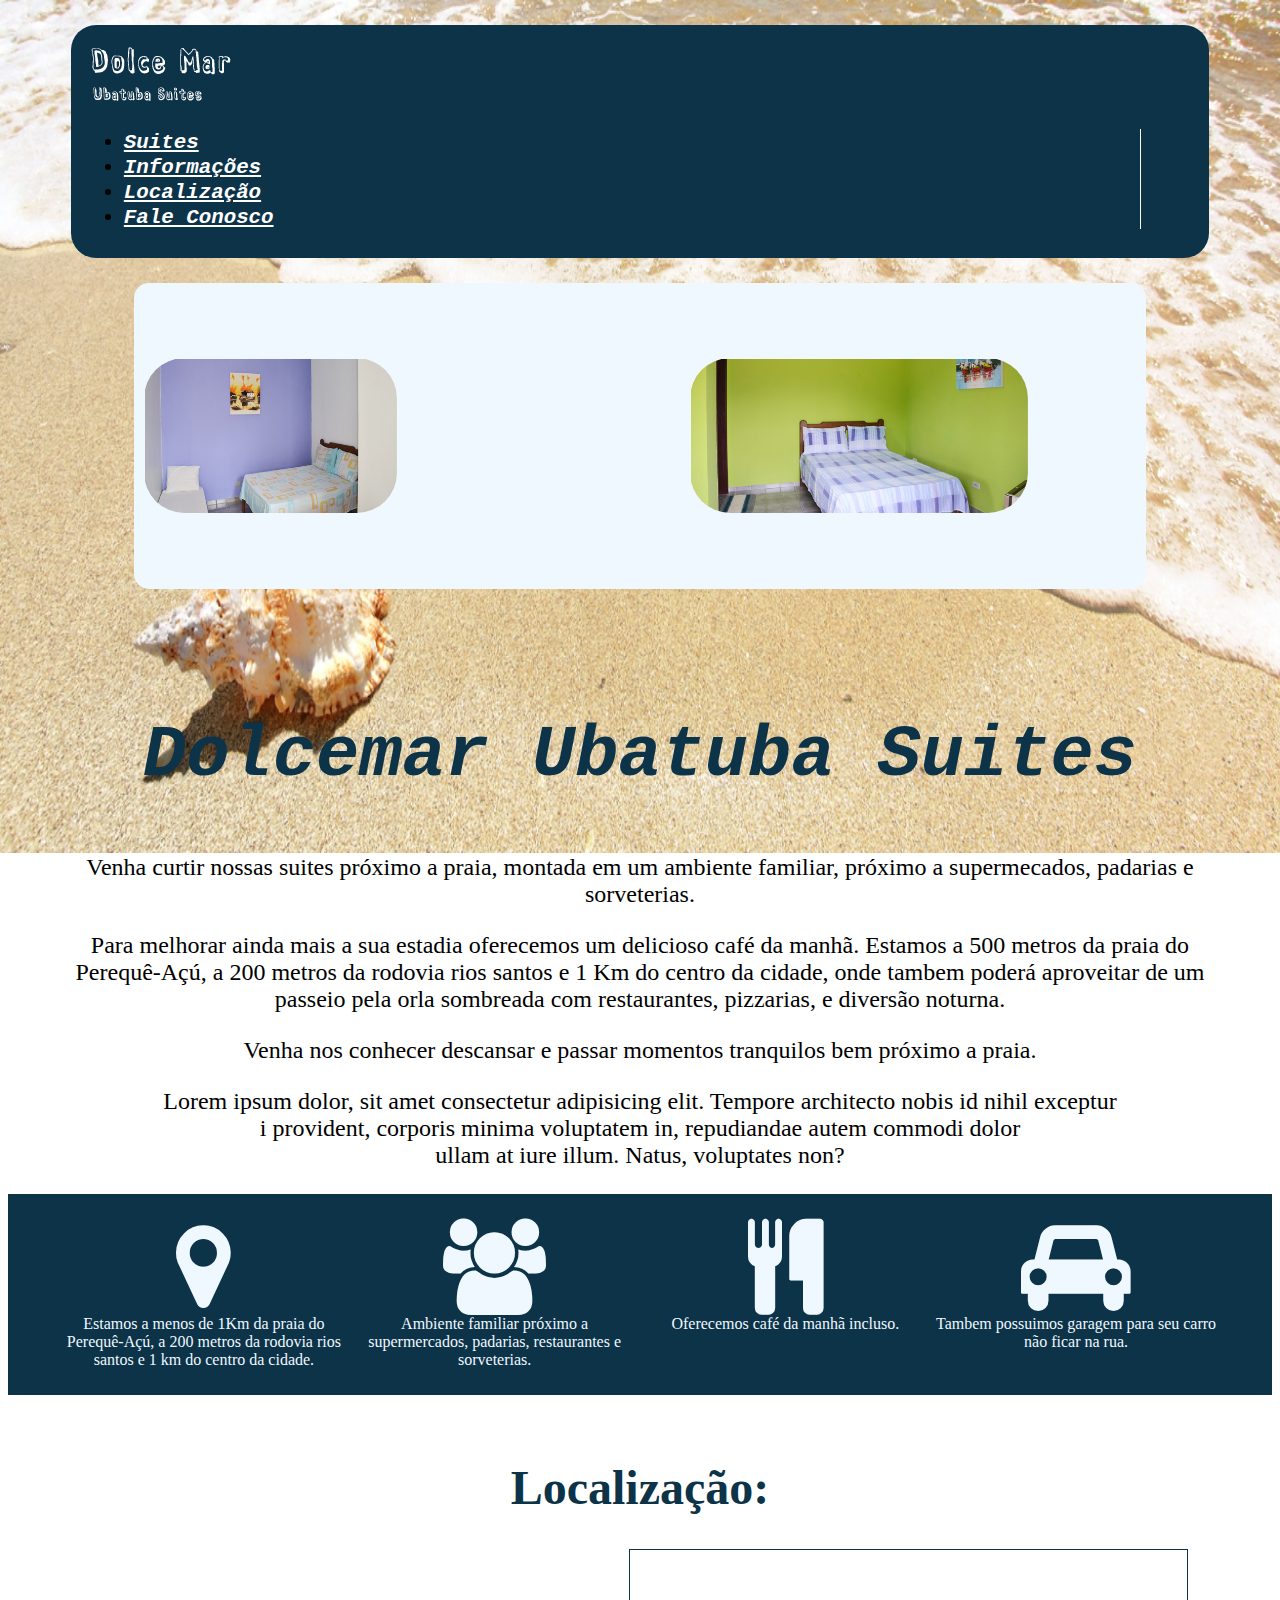
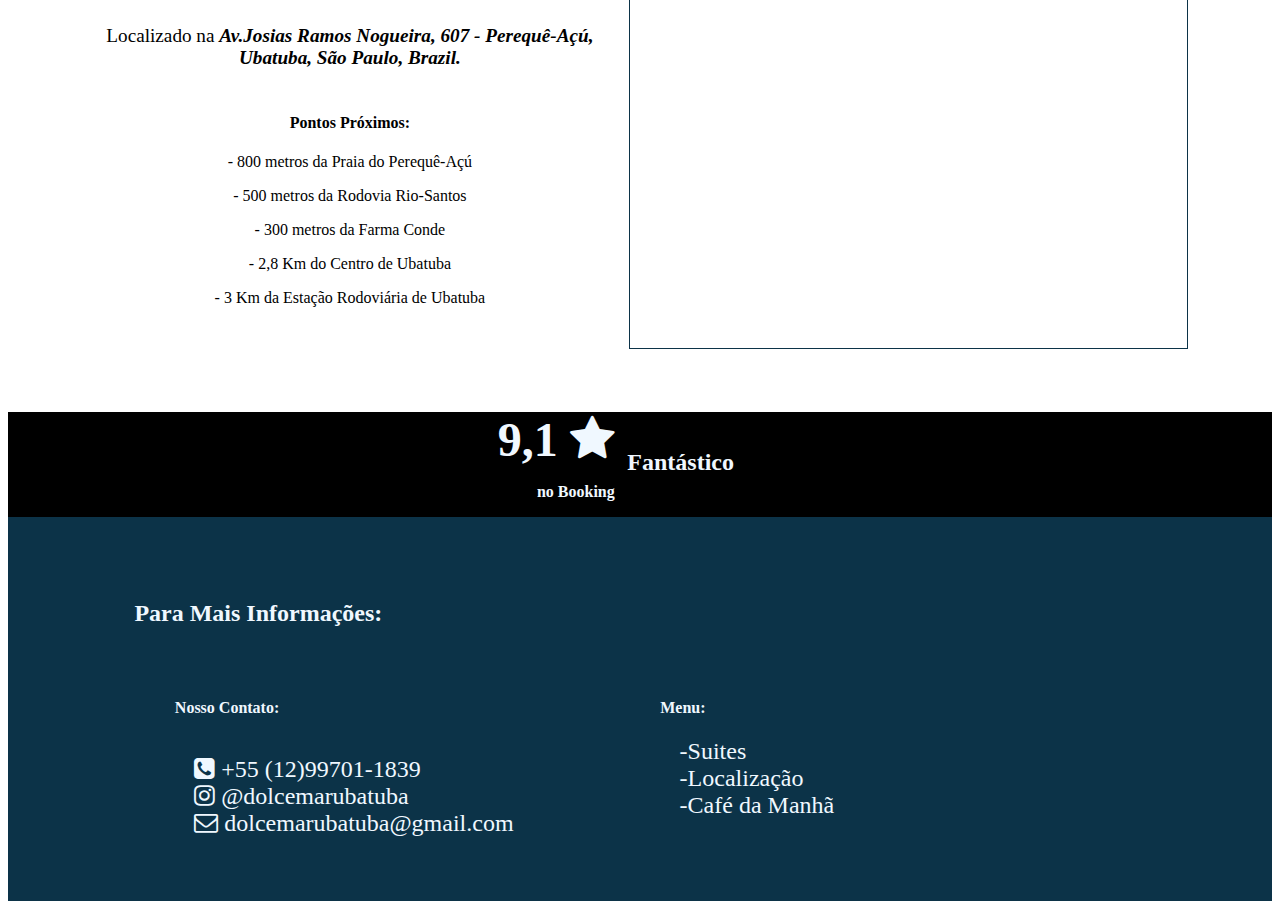
==== index.html @ cad4a5b4 "dowload any imgs" ====
<!DOCTYPE html>
<html lang="en">
<head>
    <meta charset="UTF-8">
    <meta name="viewport" content="width=device-width, initial-scale=1.0">
    <link href="https://cdn.jsdelivr.net/npm/bootstrap@5.3.0-alpha1/dist/css/bootstrap.min.css" rel="stylesheet" integrity="sha384-GLhlTQ8iRABdZLl6O3oVMWSktQOp6b7In1Zl3/Jr59b6EGGoI1aFkw7cmDA6j6gD" crossorigin="anonymous">
    <link rel="stylesheet" href="https://cdnjs.cloudflare.com/ajax/libs/font-awesome/4.7.0/css/font-awesome.min.css">
    <link rel="stylesheet" href="style.css">
    <title>Dolcemar Ubatuba</title>
</head>
<body class="body">
    
    <header class="header">
        <nav class="navbar justify-content-between">
            <img src="imgs/logo.png" alt="" >
            <ul class="nav nav-pills">
                <li class="nav-item">
                    <a class="nav-link" href="">Suites </a>
                </li>
                <li class="nav-item">
                    <a class="nav-link" href="#infos">Informações</a>
                </li>
                <li class="nav-item">
                    <a class="nav-link" href="#localizacao">Localização</a>
                </li>
                <li class="nav-item">
                    <a class="nav-link" href="#footer">Fale Conosco</a>
                </li>
            </ul>
        </nav>
    </header>

    <section class="principal flex">
        <img class="principal-imgs" src="https://cf.bstatic.com/xdata/images/hotel/max1024x768/238177666.jpg?k=652d21a9d5c9393c999f9079c9b60a94dc968b35e602f15b6e6ff3ab487c658f&o=&hp=1" alt="" width="16.666%">
        <img class="principal-imgs" src="https://imgmd.net/images/v1/guia/1684164/ubatuba-230-c.jpg" alt="" width="58.33%">
        <img class="principal-imgs" src="imgs/suite.jpg" alt="" width="25%">
        <img class="principal-imgs" src="https://turistaprofissional.com/wp-content/uploads/2022/05/onde-fica-ubatuba-sp.jpg" alt="" width="25%">
        <img class="principal-imgs" src="imgs/suite2.jpg" alt="" width="33.33%">
        <img class="principal-imgs" src="https://www.expedia.com.br/stories/wp-content/uploads/2021/11/Ubatuba-1.jpg" alt="" width="25%">
        <img class="principal-imgs" src="https://vamosfugir.net.br/wp-content/uploads/2015/12/Ubatuba-destacada.webp" alt="" width="16.66%">
        <div></div>
    </section>

    <section class="apresentation-section" id="infos">
        <h2>Dolcemar Ubatuba Suites</h2>
        <p>Venha curtir nossas suites próximo a praia, montada em um ambiente familiar, próximo a supermecados, padarias e sorveterias. </p>
        <p>Para melhorar ainda mais a sua estadia oferecemos um delicioso café da manhã. Estamos a 500 metros da praia do Perequê-Açú, a 200 metros da rodovia rios santos e 1 Km do centro da cidade, onde tambem poderá aproveitar de um passeio pela orla sombreada com restaurantes, pizzarias, e diversão noturna.</p>
        <p>Venha nos conhecer descansar e passar momentos tranquilos bem próximo a praia.</p>
        <p>Lorem ipsum dolor, sit amet consectetur adipisicing elit. Tempore architecto nobis id nihil exceptur <br> i provident, corporis minima voluptatem in, repudiandae autem commodi dolor <br> ullam at iure illum. Natus, voluptates non?</p>
    </section>
    
    <section class="icons-section flex">
        <div class="colum"><i class="fa fa-map-marker icon "></i><br> Estamos a menos de 1Km da praia do Perequê-Açú, a 200 metros da rodovia rios santos e 1 km do centro da cidade.</div>
        <div class="colum"><i class="fa fa-users icon"></i><br> Ambiente familiar próximo a supermercados, padarias, restaurantes e sorveterias.</div>
        <div class="colum"><i class="fa fa-cutlery icon"></i><br> Oferecemos café da manhã incluso.</div>
        <div class="colum"><i class="fa fa-car icon"></i><br> Tambem possuimos garagem para seu carro não ficar na rua.</div> 
        <div id="localizacao"></div>
    </section>
    <section class="location-section flex" >
        <h2>Localização:</h2>
        <div class="colum">
            <p class="address">Localizado na <b> Av.Josias Ramos Nogueira, 607 - Perequê-Açú, Ubatuba, São Paulo, Brazil. </b></p>
            <h4>Pontos Próximos:</h4>
            <p>- 800 metros da Praia do Perequê-Açú</p>
            <p>- 500 metros da Rodovia Rio-Santos</p>
            <p>- 300 metros da Farma Conde</p>
            <p>- 2,8 Km do Centro de Ubatuba</p>
            <p>- 3 Km da Estação Rodoviária de Ubatuba</p>
        </div>
        <div class="colum map-responsive">
            <iframe src="https://www.google.com/maps/embed?pb=!1m18!1m12!1m3!1d3661.3463370264835!2d-45.06553212378123!3d-23.411853078902883!2m3!1f0!2f0!3f0!3m2!1i1024!2i768!4f13.1!3m3!1m2!1s0x94cd520ed904cc39%3A0x7c5822509ec117f5!2sDolce%20Mar%20Ubatuba%20Suites!5e0!3m2!1spt-BR!2sbr!4v1694648948932!5m2!1spt-BR!2sbr" width="600" height="450" style="border:0;" allowfullscreen="" loading="lazy" referrerpolicy="no-referrer-when-downgrade"></iframe>
        </div>
    </section>

    <section class="avaliation-section">
        <div class="flex">
            <div class="colum text-end aval">
                <p class="note"> 9,1 <i class="fa fa-star"></i></p>
                <p>no Booking</p>
            </div>
            <p class="colum note-text"> Fantástico</p>
            
        </div>   
    </section>

    <footer class="footer-section flex" id="footer">
        <h2 class="colum">Para Mais Informações:</h2>
        <div class="footer-contacts colum">
            <h4>Nosso Contato:</h4> <br>
            <a href=""><i class="fa fa-phone-square footer-icon"> +55 (12)99701-1839</i></a> <br>
            <a href=""><i class="fa fa-instagram footer-icon"> @dolcemarubatuba</i></a><br>
            <a href=""><i class="fa fa-envelope-o footer-icon"> dolcemarubatuba@gmail.com</i></a>
        </div>
        <div class="footer-menu colum">
            <h4>Menu:</h4>
            <a href="">-Suites</a><br>
            <a href="#localizacao">-Localização</a><br>
            <a href="#cafe">-Café da Manhã</a><br>
        </div>
    </footer>
    <script src="script.js"></script>
</body>
</html>
---- style.css ----
:root {
    --primary: #0C3348;
    --second: aliceblue;
}

.body{
    background-image: url("imgs/Background02.jpg");
    background-repeat: no-repeat;
    background-size: 100% 34%;

}
.flex{
    display: flex;
    flex-wrap: wrap;
    margin-top: calc(-1 * var(--bs-gutter-y));
    margin-right: calc(-.5 * var(--bs-gutter-x));
    margin-left: calc(-.5 * var(--bs-gutter-x));
    
}
.colum{
    flex: 0 0 auto;
}
/* HEADER */
.header{
    margin: 2% 5%;
    padding: 1% 1%;
    background-color: var(--primary);
    border-radius: 25px;
}
.nav{
    margin-right: 5%;
}
.nav-item{
    font-size: 130%;
    border-right: 1px solid white;
}
.nav-link{
    color: white;
    font-weight: 600;
    font-family:'Courier New', Courier, monospace;
    font-style: italic;
}
/* PRINCIPAL */
.principal{
    width: 80%;
    margin: 2% 0% 10% 10%;
    text-align: center;
    background-color: var(--second);
    border-radius: 15px;
}
.principal-imgs{
    margin: 1.5% 0%;
    border-radius: 50px;
    padding: 1%;
}
/* APRESENTATION */
.apresentation-section{
    text-align: center;
    width: 90%;
    margin-left: 5%;
    font-size: 150%;
}
.apresentation-section h2{
    font-size: 300%;
    color: var(--primary);
    margin-bottom: 5%;
    font-family:'Courier New', Courier, monospace;
    font-style: italic;
}
/* iCONS */
.icons-section{
    background-color: var(--primary);
    padding: 2% 4%;
    margin: 2% 0%;
    color: var(--second);
    text-align: center;
}
.icons-section div{
    width: 25%;
}
.icon{
    font-size: 600%;
}
/* LOCATION */
.location-section{
    width: 90%;
    margin: 0% 0% 5% 5%;
    text-align: center;
}
.location-section h2{ 
    width: 100%;
    color: var(--primary);
    margin-bottom: 3%;
    font-size: 300%;
}
.location-section div{
    padding-top: 5%;
    width: 49%;
}
.address{
    font-size: 120%;
    margin-bottom: 8%;
}
.address b{
    font-family:'Times New Roman', Times, serif;
    font-style: italic;
}
.map-responsive{
    overflow:hidden;
    padding-bottom:30%;
    position:relative;
    height:0;
    border: 1px solid var(--primary);
}
.map-responsive iframe{
    left:0;
    top:0;
    height:100%;
    width:100%;
    position:absolute;
}
/* AVAILABLE */
.avaliation-section{
    background-color: black;
    color: var(--second);
    font-weight: 600;
    width: 100%;
}
.aval{
    width: 48%;
    text-align: end;
}
.note{
    font-size: 300%;
    font-weight: 800;
    padding: 0%;
    margin: 0%;
}
.note-text{
    width: 50%;
    padding: 1% 1%;
    font-size: 150%;
}
/* FOOTER */
.footer-section{
    background-color: var(--primary);
    padding: 5% 10%;
    color: var(--second);
}
.footer-section h2{
    margin-bottom: 5%;
    width: 100%;
}
.footer-contacts{
    padding-left: 4%;
    width: 48%;
}
.footer-contacts a{
    text-decoration: none;
    color: var(--second);
    font-size: 150%;
    margin-bottom: 1%;
    padding-left: 4%;
}
.footer-menu{
    width: 48%;
}
.footer-menu a{
    text-decoration: none;
    color: var(--second);
    font-size: 150%;
    padding-left: 4%;
}
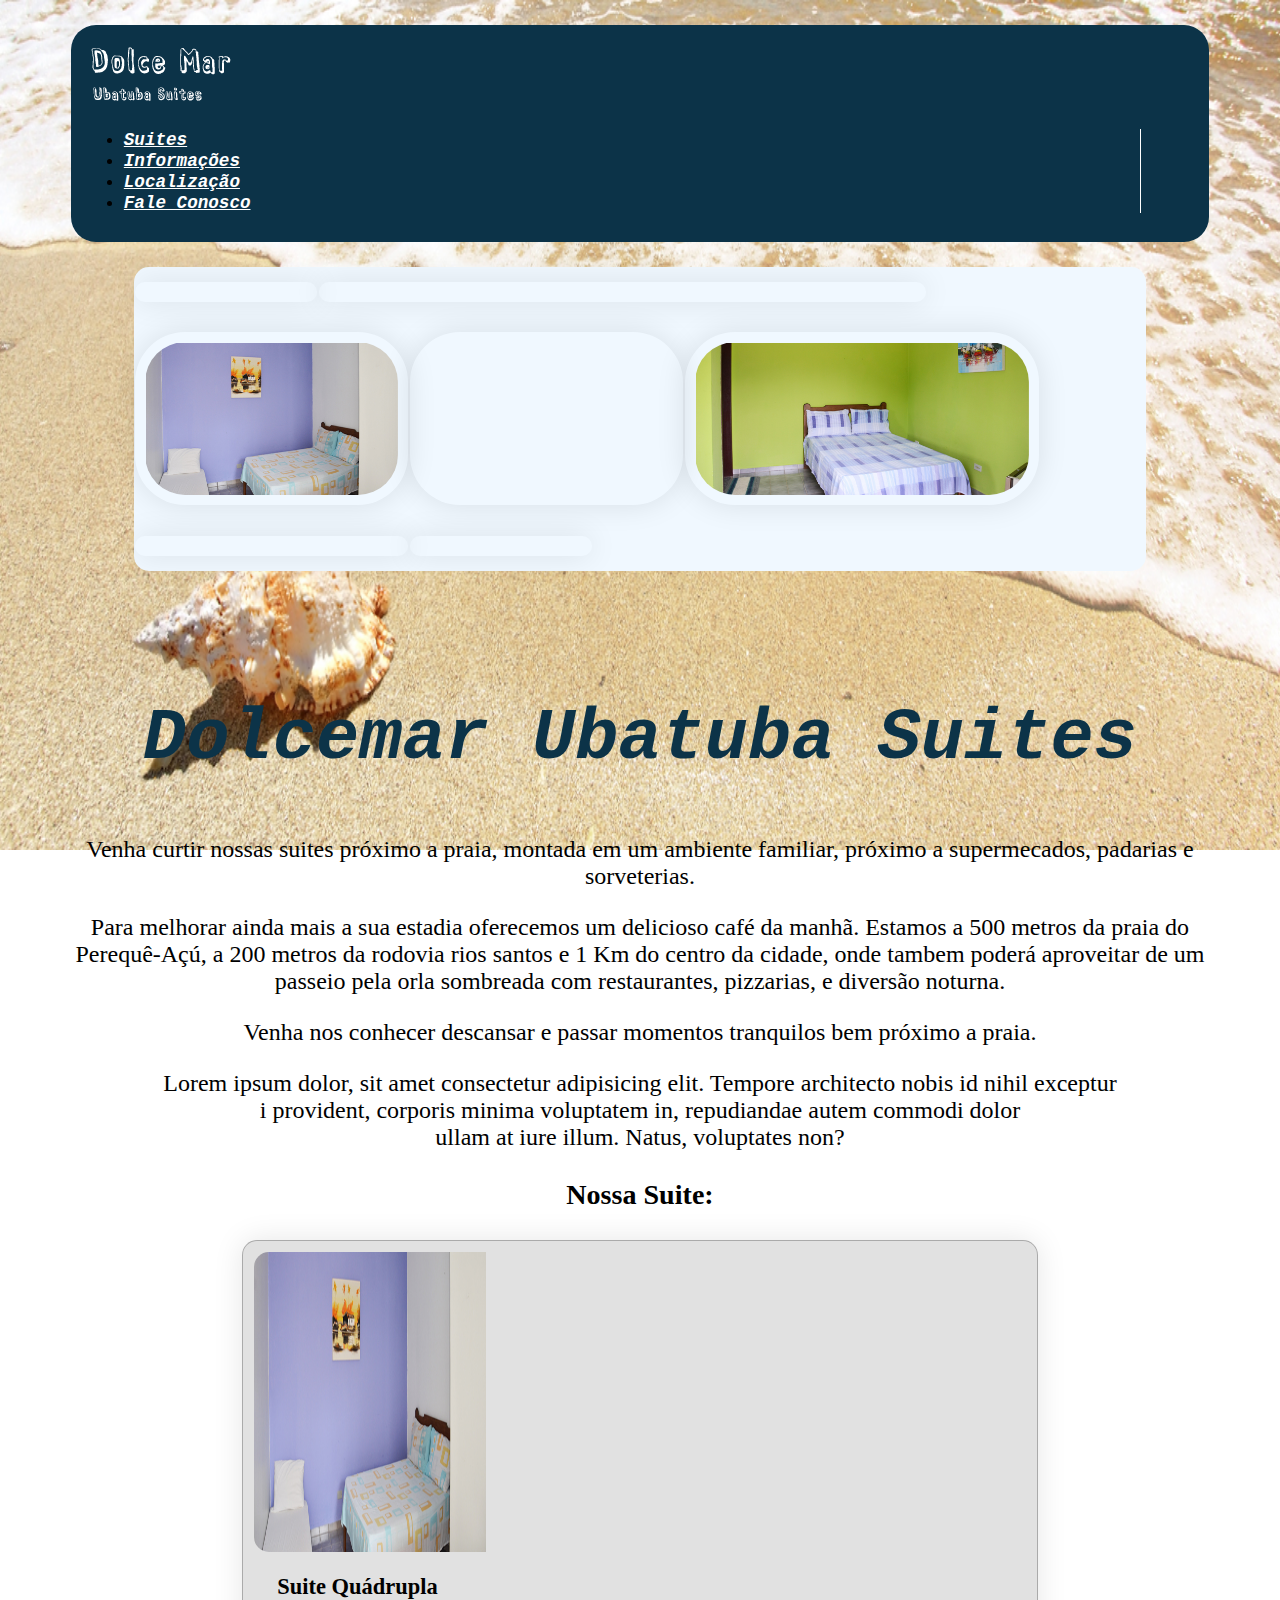
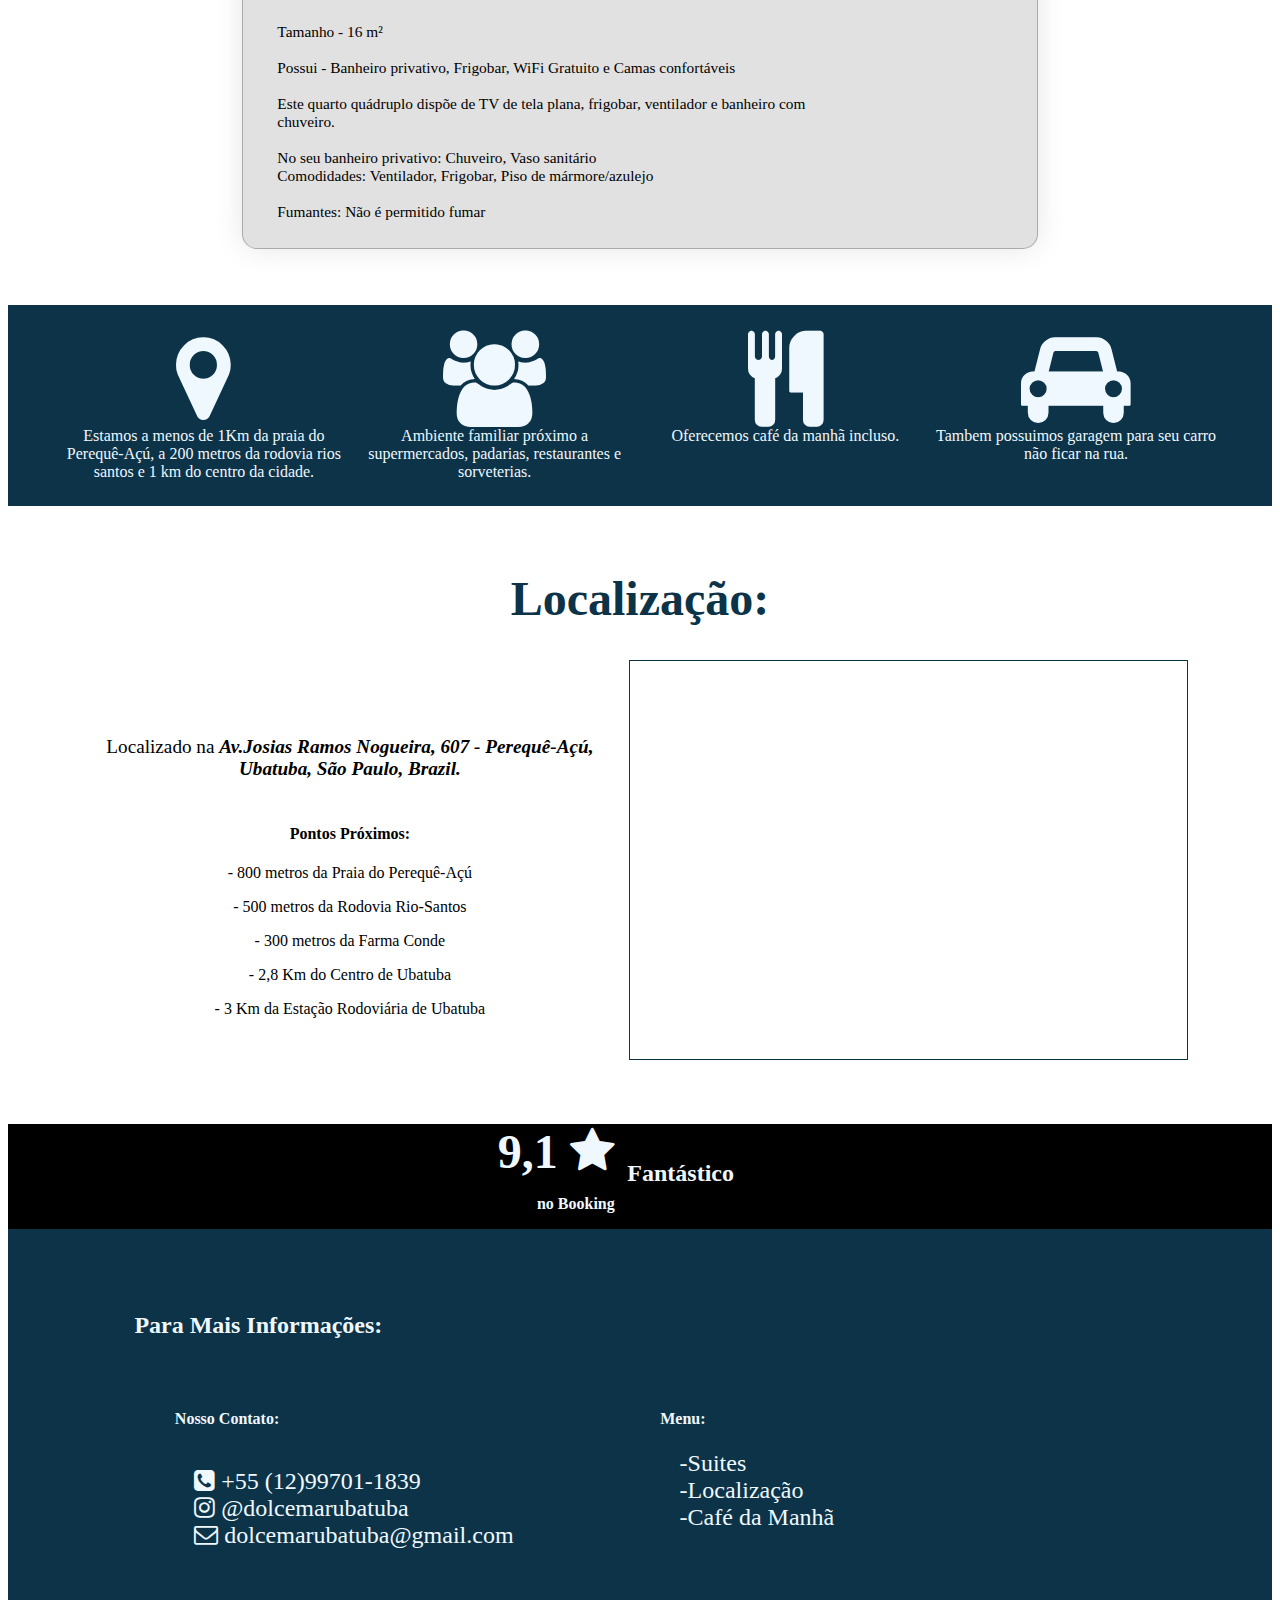
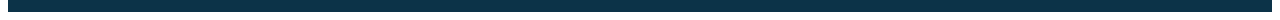
==== commit 2ac6e8ef: "add suit in apresentation section" ====
--- a/index.html
+++ b/index.html
@@ -31,13 +31,13 @@
     </header>
 
     <section class="principal flex">
-        <img class="principal-imgs" src="https://cf.bstatic.com/xdata/images/hotel/max1024x768/238177666.jpg?k=652d21a9d5c9393c999f9079c9b60a94dc968b35e602f15b6e6ff3ab487c658f&o=&hp=1" alt="" width="16.666%">
-        <img class="principal-imgs" src="https://imgmd.net/images/v1/guia/1684164/ubatuba-230-c.jpg" alt="" width="58.33%">
+        <img class="principal-imgs" src="https://cf.bstatic.com/xdata/images/hotel/max1024x768/238177666.jpg?k=652d21a9d5c9393c999f9079c9b60a94dc968b35e602f15b6e6ff3ab487c658f&o=&hp=1" alt="" width="16%">
+        <img class="principal-imgs" src="https://imgmd.net/images/v1/guia/1684164/ubatuba-230-c.jpg" alt="" width="58%">
         <img class="principal-imgs" src="imgs/suite.jpg" alt="" width="25%">
         <img class="principal-imgs" src="https://turistaprofissional.com/wp-content/uploads/2022/05/onde-fica-ubatuba-sp.jpg" alt="" width="25%">
-        <img class="principal-imgs" src="imgs/suite2.jpg" alt="" width="33.33%">
+        <img class="principal-imgs" src="imgs/suite2.jpg" alt="" width="33%">
         <img class="principal-imgs" src="https://www.expedia.com.br/stories/wp-content/uploads/2021/11/Ubatuba-1.jpg" alt="" width="25%">
-        <img class="principal-imgs" src="https://vamosfugir.net.br/wp-content/uploads/2015/12/Ubatuba-destacada.webp" alt="" width="16.66%">
+        <img class="principal-imgs" src="https://vamosfugir.net.br/wp-content/uploads/2015/12/Ubatuba-destacada.webp" alt="" width="16%">
         <div></div>
     </section>
 
@@ -47,8 +47,23 @@
         <p>Para melhorar ainda mais a sua estadia oferecemos um delicioso café da manhã. Estamos a 500 metros da praia do Perequê-Açú, a 200 metros da rodovia rios santos e 1 Km do centro da cidade, onde tambem poderá aproveitar de um passeio pela orla sombreada com restaurantes, pizzarias, e diversão noturna.</p>
         <p>Venha nos conhecer descansar e passar momentos tranquilos bem próximo a praia.</p>
         <p>Lorem ipsum dolor, sit amet consectetur adipisicing elit. Tempore architecto nobis id nihil exceptur <br> i provident, corporis minima voluptatem in, repudiandae autem commodi dolor <br> ullam at iure illum. Natus, voluptates non?</p>
+        <h3>Nossa Suite:</h3>
+        <div class="suite flex">
+            <img src="imgs/suite.jpg" alt="">
+            <div>
+                <h3>Suite Quádrupla</h3>
+                <p class="description-suite">
+                    Tamanho - 16 m² <br><br>
+                    Possui - Banheiro privativo, Frigobar, WiFi Gratuito e Camas confortáveis <br><br>
+                    Este quarto quádruplo dispõe de TV de tela plana, frigobar, ventilador e banheiro com chuveiro. <br><br>
+                    No seu banheiro privativo: Chuveiro, Vaso sanitário <br>
+                    Comodidades: Ventilador, Frigobar, Piso de mármore/azulejo <br><br>
+                    Fumantes: Não é permitido fumar</p>
+                
+            </div>
+        </div>
     </section>
-    
+
     <section class="icons-section flex">
         <div class="colum"><i class="fa fa-map-marker icon "></i><br> Estamos a menos de 1Km da praia do Perequê-Açú, a 200 metros da rodovia rios santos e 1 km do centro da cidade.</div>
         <div class="colum"><i class="fa fa-users icon"></i><br> Ambiente familiar próximo a supermercados, padarias, restaurantes e sorveterias.</div>
--- a/style.css
+++ b/style.css
@@ -31,7 +31,7 @@
     margin-right: 5%;
 }
 .nav-item{
-    font-size: 130%;
+    font-size: 110%;
     border-right: 1px solid white;
 }
 .nav-link{
@@ -49,9 +49,10 @@
     border-radius: 15px;
 }
 .principal-imgs{
-    margin: 1.5% 0%;
+    margin: 1.5% 0.1%;
     border-radius: 50px;
     padding: 1%;
+    box-shadow: 0 0 30px 0 rgba(0, 0, 0, 0.1);
 }
 /* APRESENTATION */
 .apresentation-section{
@@ -66,6 +67,28 @@
     margin-bottom: 5%;
     font-family:'Courier New', Courier, monospace;
     font-style: italic;
+}
+.suite{
+    margin: 2% 15% 5% 15%;
+    padding: 1%;
+    background-color:rgba(128, 128, 128, 0.24);
+    border-radius: 15px;
+    box-shadow: 0 0 30px 0 rgba(0, 0, 0, 0.1);
+    border: 1px solid rgba(128, 128, 128, 0.568);
+}
+.suite img{
+    width: 30%;
+    height: 300px;
+    border-radius: 15px 0px 0px 15px;
+}
+.suite div{
+    text-align: start;
+    padding-left: 3%;
+    width: 70%;
+    font-size: 80%;
+}
+.description-suite{
+    font-size: 80%;
 }
 /* iCONS */
 .icons-section{
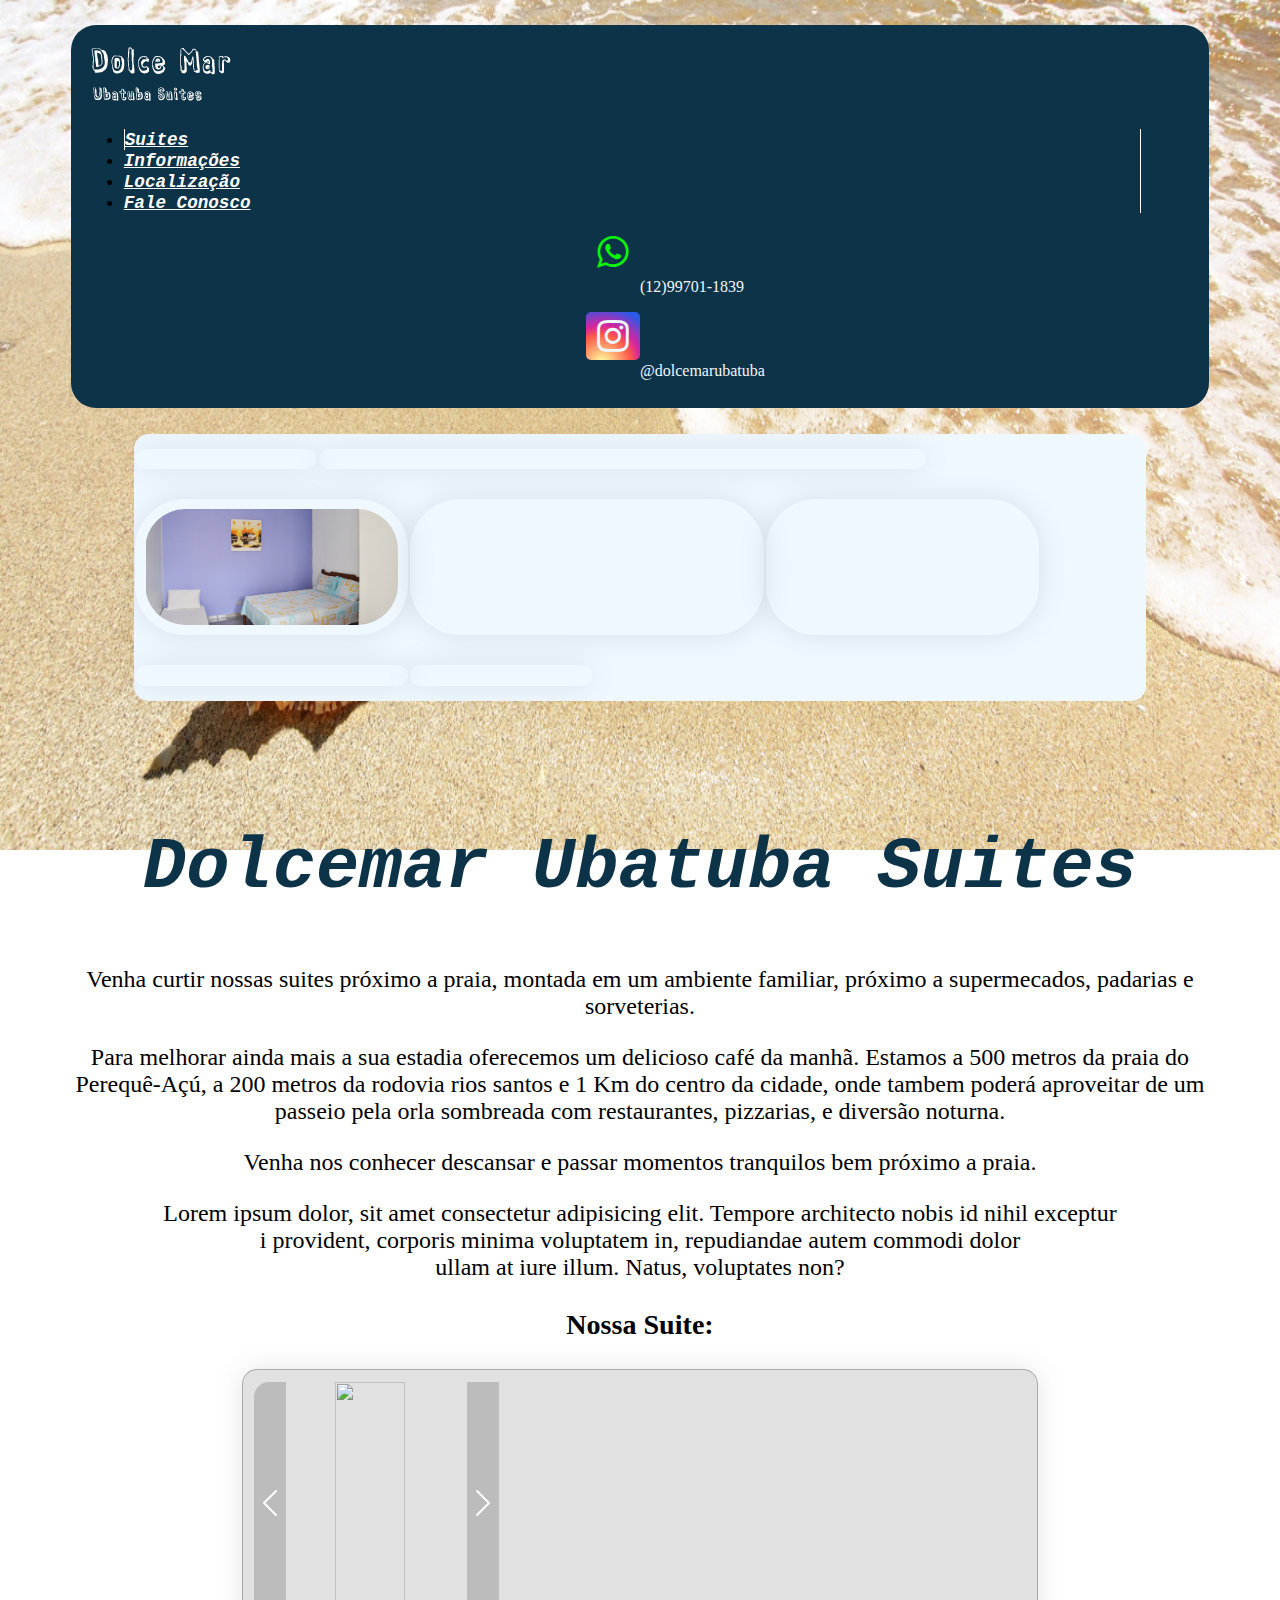
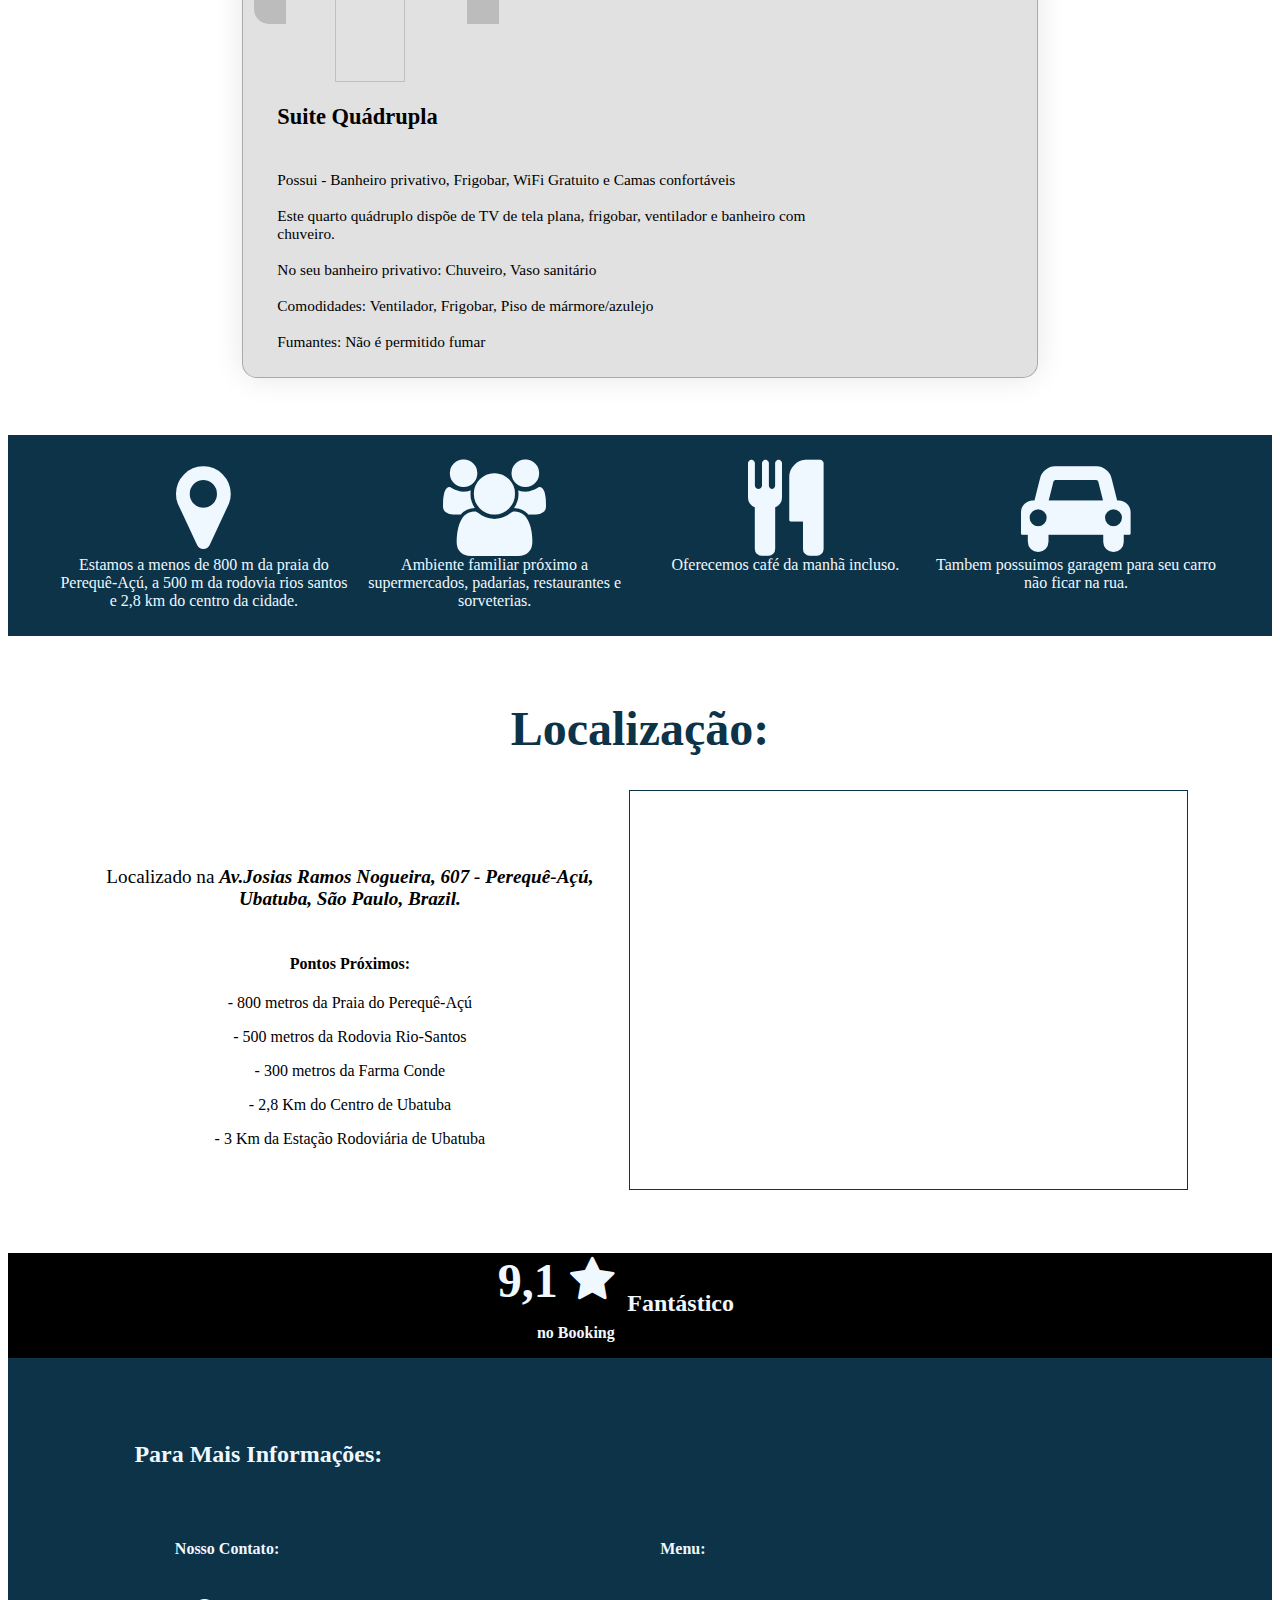
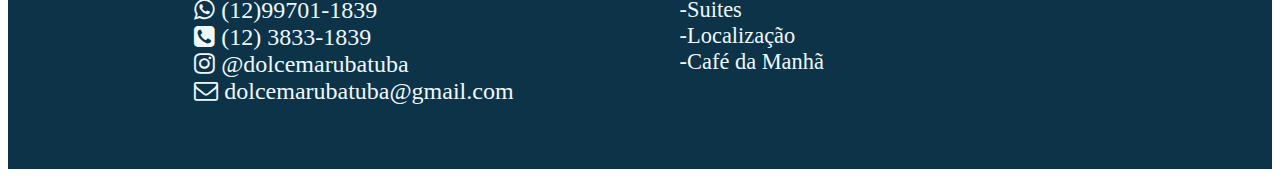
==== commit 7c044bc6: "add suite imgs" ====
--- a/index.html
+++ b/index.html
@@ -11,33 +11,39 @@
 <body class="body">
     
     <header class="header">
-        <nav class="navbar justify-content-between">
+        <nav class="navbar">
             <img src="imgs/logo.png" alt="" >
             <ul class="nav nav-pills">
-                <li class="nav-item">
-                    <a class="nav-link" href="">Suites </a>
+                <li class="nav-item link1">
+                    <a class="nav-link" href="#suite">Suites </a>
                 </li>
-                <li class="nav-item">
+                <li class="nav-item link2">
                     <a class="nav-link" href="#infos">Informações</a>
                 </li>
-                <li class="nav-item">
+                <li class="nav-item link3">
                     <a class="nav-link" href="#localizacao">Localização</a>
                 </li>
-                <li class="nav-item">
+                <li class="nav-item link4">
                     <a class="nav-link" href="#footer">Fale Conosco</a>
                 </li>
             </ul>
+            <div class="nav-icons flex">
+                <a href=""><i class="fa fa-whatsapp whats-icon"></i></a>
+                <p class="whats">(12)99701-1839</p>
+                <a href="https://www.instagram.com/dolcemarubatuba/"><i class="fa fa-instagram insta-icon"></i></a>
+                <p class="whats">@dolcemarubatuba</p>
+            </div>
         </nav>
     </header>
 
     <section class="principal flex">
-        <img class="principal-imgs" src="https://cf.bstatic.com/xdata/images/hotel/max1024x768/238177666.jpg?k=652d21a9d5c9393c999f9079c9b60a94dc968b35e602f15b6e6ff3ab487c658f&o=&hp=1" alt="" width="16%">
-        <img class="principal-imgs" src="https://imgmd.net/images/v1/guia/1684164/ubatuba-230-c.jpg" alt="" width="58%">
-        <img class="principal-imgs" src="imgs/suite.jpg" alt="" width="25%">
-        <img class="principal-imgs" src="https://turistaprofissional.com/wp-content/uploads/2022/05/onde-fica-ubatuba-sp.jpg" alt="" width="25%">
-        <img class="principal-imgs" src="imgs/suite2.jpg" alt="" width="33%">
-        <img class="principal-imgs" src="https://www.expedia.com.br/stories/wp-content/uploads/2021/11/Ubatuba-1.jpg" alt="" width="25%">
-        <img class="principal-imgs" src="https://vamosfugir.net.br/wp-content/uploads/2015/12/Ubatuba-destacada.webp" alt="" width="16%">
+        <img class="principal-imgs img1" src="https://cf.bstatic.com/xdata/images/hotel/max1024x768/238177666.jpg?k=652d21a9d5c9393c999f9079c9b60a94dc968b35e602f15b6e6ff3ab487c658f&o=&hp=1" alt="" width="16%">
+        <img class="principal-imgs img2" src="https://turistaprofissional.com/wp-content/uploads/2022/05/onde-fica-ubatuba-sp.jpg" alt="" width="58%">
+        <img class="principal-imgs img3" src="imgs/suite.jpg" alt="" width="25%">
+        <img class="principal-imgs img4" src="https://imgmd.net/images/v1/guia/1684164/ubatuba-230-c.jpg" alt="" width="33%">
+        <img class="principal-imgs img5" src="http://dolcemarubatubasuites.com.br/wp-content/gallery/cafe-da-manha/CafedaManha01.jpg" alt="" width="25%">
+        <img class="principal-imgs img6" src="https://www.expedia.com.br/stories/wp-content/uploads/2021/11/Ubatuba-1.jpg" alt="" width="25%">
+        <img class="principal-imgs img7" src="https://vamosfugir.net.br/wp-content/uploads/2015/12/Ubatuba-destacada.webp" alt="" width="16%">
         <div></div>
     </section>
 
@@ -46,17 +52,22 @@
         <p>Venha curtir nossas suites próximo a praia, montada em um ambiente familiar, próximo a supermecados, padarias e sorveterias. </p>
         <p>Para melhorar ainda mais a sua estadia oferecemos um delicioso café da manhã. Estamos a 500 metros da praia do Perequê-Açú, a 200 metros da rodovia rios santos e 1 Km do centro da cidade, onde tambem poderá aproveitar de um passeio pela orla sombreada com restaurantes, pizzarias, e diversão noturna.</p>
         <p>Venha nos conhecer descansar e passar momentos tranquilos bem próximo a praia.</p>
-        <p>Lorem ipsum dolor, sit amet consectetur adipisicing elit. Tempore architecto nobis id nihil exceptur <br> i provident, corporis minima voluptatem in, repudiandae autem commodi dolor <br> ullam at iure illum. Natus, voluptates non?</p>
+        <p id="suite">Lorem ipsum dolor, sit amet consectetur adipisicing elit. Tempore architecto nobis id nihil exceptur <br> i provident, corporis minima voluptatem in, repudiandae autem commodi dolor <br> ullam at iure illum. Natus, voluptates non?</p>
         <h3>Nossa Suite:</h3>
         <div class="suite flex">
-            <img src="imgs/suite.jpg" alt="">
+
+            <span aria-hidden="true"></span>
+
+            <img src="" alt="">
+
+            <span class="spanr" aria-hidden="true"></span>
+
             <div>
                 <h3>Suite Quádrupla</h3>
-                <p class="description-suite">
-                    Tamanho - 16 m² <br><br>
+                <p class="description-suite"> <br>
                     Possui - Banheiro privativo, Frigobar, WiFi Gratuito e Camas confortáveis <br><br>
                     Este quarto quádruplo dispõe de TV de tela plana, frigobar, ventilador e banheiro com chuveiro. <br><br>
-                    No seu banheiro privativo: Chuveiro, Vaso sanitário <br>
+                    No seu banheiro privativo: Chuveiro, Vaso sanitário <br><br>
                     Comodidades: Ventilador, Frigobar, Piso de mármore/azulejo <br><br>
                     Fumantes: Não é permitido fumar</p>
                 
@@ -65,13 +76,12 @@
     </section>
 
     <section class="icons-section flex">
-        <div class="colum"><i class="fa fa-map-marker icon "></i><br> Estamos a menos de 1Km da praia do Perequê-Açú, a 200 metros da rodovia rios santos e 1 km do centro da cidade.</div>
+        <div class="colum"><i class="fa fa-map-marker icon "></i><br> Estamos a menos de 800 m da praia do Perequê-Açú, a 500 m da rodovia rios santos e 2,8 km do centro da cidade.</div>
         <div class="colum"><i class="fa fa-users icon"></i><br> Ambiente familiar próximo a supermercados, padarias, restaurantes e sorveterias.</div>
         <div class="colum"><i class="fa fa-cutlery icon"></i><br> Oferecemos café da manhã incluso.</div>
         <div class="colum"><i class="fa fa-car icon"></i><br> Tambem possuimos garagem para seu carro não ficar na rua.</div> 
-        <div id="localizacao"></div>
     </section>
-    <section class="location-section flex" >
+    <section class="location-section flex" id="localizacao">
         <h2>Localização:</h2>
         <div class="colum">
             <p class="address">Localizado na <b> Av.Josias Ramos Nogueira, 607 - Perequê-Açú, Ubatuba, São Paulo, Brazil. </b></p>
@@ -102,13 +112,14 @@
         <h2 class="colum">Para Mais Informações:</h2>
         <div class="footer-contacts colum">
             <h4>Nosso Contato:</h4> <br>
-            <a href=""><i class="fa fa-phone-square footer-icon"> +55 (12)99701-1839</i></a> <br>
-            <a href=""><i class="fa fa-instagram footer-icon"> @dolcemarubatuba</i></a><br>
+            <a href=""><i class="fa fa-whatsapp footer-icon"> (12)99701-1839</i></a> <br>
+            <a href=""><i class="fa fa-phone-square footer-icon"> (12) 3833-1839</i></a> <br>
+            <a href="https://www.instagram.com/dolcemarubatuba/"><i class="fa fa-instagram footer-icon"> @dolcemarubatuba</i></a><br>
             <a href=""><i class="fa fa-envelope-o footer-icon"> dolcemarubatuba@gmail.com</i></a>
         </div>
         <div class="footer-menu colum">
-            <h4>Menu:</h4>
-            <a href="">-Suites</a><br>
+            <h4>Menu:</h4><br>
+            <a href="#suite">-Suites</a><br>
             <a href="#localizacao">-Localização</a><br>
             <a href="#cafe">-Café da Manhã</a><br>
         </div>
--- a/style.css
+++ b/style.css
@@ -6,8 +6,6 @@
 .body{
     background-image: url("imgs/Background02.jpg");
     background-repeat: no-repeat;
-    background-size: 100% 34%;
-
 }
 .flex{
     display: flex;
@@ -26,6 +24,10 @@
     padding: 1% 1%;
     background-color: var(--primary);
     border-radius: 25px;
+    height: auto;
+}
+.navbar{
+    justify-content: space-between
 }
 .nav{
     margin-right: 5%;
@@ -39,6 +41,9 @@
     font-weight: 600;
     font-family:'Courier New', Courier, monospace;
     font-style: italic;
+}
+.link1{
+    border-left: 1px solid white;
 }
 /* PRINCIPAL */
 .principal{
@@ -191,6 +196,163 @@
 .footer-menu a{
     text-decoration: none;
     color: var(--second);
-    font-size: 150%;
+    font-size: 140%;
     padding-left: 4%;
+}
+/* RESPONSIVE */
+@media screen and (max-width: 780px) {
+    /* HEADER */
+    .navbar{
+        justify-content: center
+    }
+    .navbar img{
+        width: 50%;
+        margin-left: 8%;
+    }
+    .nav-item{
+        font-size: 110%;
+        border-right: none;
+    }
+    .link1{
+        margin: 5% 0% 0% 16%;
+        border-left: none;
+    }
+    .link2{
+        margin: 5% 0% 0% 0%;
+    }
+    .link3{
+        margin: 0% 0% 0% 5%;
+    }
+    /* PRINCIPAL */
+    .principal{
+        width: 90%;
+        margin: 10% 0% 10% 5%;
+        border-radius: 15px;
+    }
+    .img1{
+        width: 100%;
+    }
+    .img2{
+        width: 39%;
+    }
+    .img3{
+        width: 60%;
+    }
+    .img4{
+        width: 59%;
+    }
+    .img5{
+        width: 40%;
+    }
+    .img6{
+        width: 49%;
+    }
+    .img7{
+        width: 50%;
+
+    }
+    /* APRESENTATION */
+    .suite{
+        margin: 0% 5% 10% 5%;
+    }
+    .suite img{
+        width: 100%;
+        border-radius: 15px 15px 0px 0px;
+    }
+    .description-suite{
+        padding-left: 2%;
+    }
+    /* iCONS */
+    .icons-section{
+        justify-content: center;
+    }
+    .icons-section div{
+        width: 49%;
+        padding: 8% 2%;
+    }
+    .icon{
+        font-size: 600%;
+    }
+    /* LOCATION */
+    .location-section div{
+        padding-top: 5%;
+        width: 100%;
+    }
+    .map-responsive{
+        margin-top: 5%;
+        padding-bottom:80%;
+    }
+    .map-responsive iframe{
+        left:0;
+        top:0;
+        height:100%;
+        width:100%;
+        position:absolute;
+    }
+    /* AVALIATION */
+    .aval{
+        width: 55%;
+    }
+    .note-text{
+        width: 44%;
+        padding: 5% 1%;
+    }
+    /* FOOTER */
+    .footer-section{
+        background-color: var(--primary);
+        padding: 5% 5%;
+        color: var(--second);
+    }
+    .footer-contacts{
+        padding-top: 10%;
+        padding-left: 6%;
+        width: 100%;
+    }
+    .footer-menu{
+        padding-top: 10%;
+        padding-left: 6%;
+        width: 100%;
+    }
+    .footer-menu a{
+        font-size: 120%;
+    }
+}
+.nav-icons a{
+    width: 50%;
+    text-align: end;
+}
+.whats-icon{
+    font-size: 230%;
+    color: rgb(9, 245, 9);
+    padding: 1% 2%;
+}
+.whats{
+    padding-top: 3%;
+    color: aliceblue;
+    text-decoration: none;
+}
+.insta-icon{
+    font-size: 230%;
+    background:radial-gradient(circle at 30% 107%, #fdf497 0%, #fdf497 5%, #fd5949 45%, #d6249f 60%, #285AEB 90%);
+    color: aliceblue;
+    border-radius: 5px;
+    padding: 1% 2%;
+}
+.suite span{
+    cursor: pointer;
+    position: absolute;
+    padding-top: 16.4%;
+    display: inline-block;
+    width: 2rem;
+    height: 2rem;
+    background-repeat: no-repeat;
+    background-position: 50%;
+    background-image: url("data:image/svg+xml,%3csvg xmlns='http://www.w3.org/2000/svg' viewBox='0 0 16 16' fill='%23fff'%3e%3cpath d='M11.354 1.646a.5.5 0 0 1 0 .708L5.707 8l5.647 5.646a.5.5 0 0 1-.708.708l-6-6a.5.5 0 0 1 0-.708l6-6a.5.5 0 0 1 .708 0z'/%3e%3c/svg%3e");
+    background-color: rgba(0, 0, 0, 0.164);
+    border-radius: 15px 0px 0px 15px;
+}
+.suite .spanr{
+    margin-left: 16.6%;
+    background-image: url("data:image/svg+xml,%3csvg xmlns='http://www.w3.org/2000/svg' viewBox='0 0 16 16' fill='%23fff'%3e%3cpath d='M4.646 1.646a.5.5 0 0 1 .708 0l6 6a.5.5 0 0 1 0 .708l-6 6a.5.5 0 0 1-.708-.708L10.293 8 4.646 2.354a.5.5 0 0 1 0-.708z'/%3e%3c/svg%3e");
+    border-radius: 0px 0px 0px 0px;
 }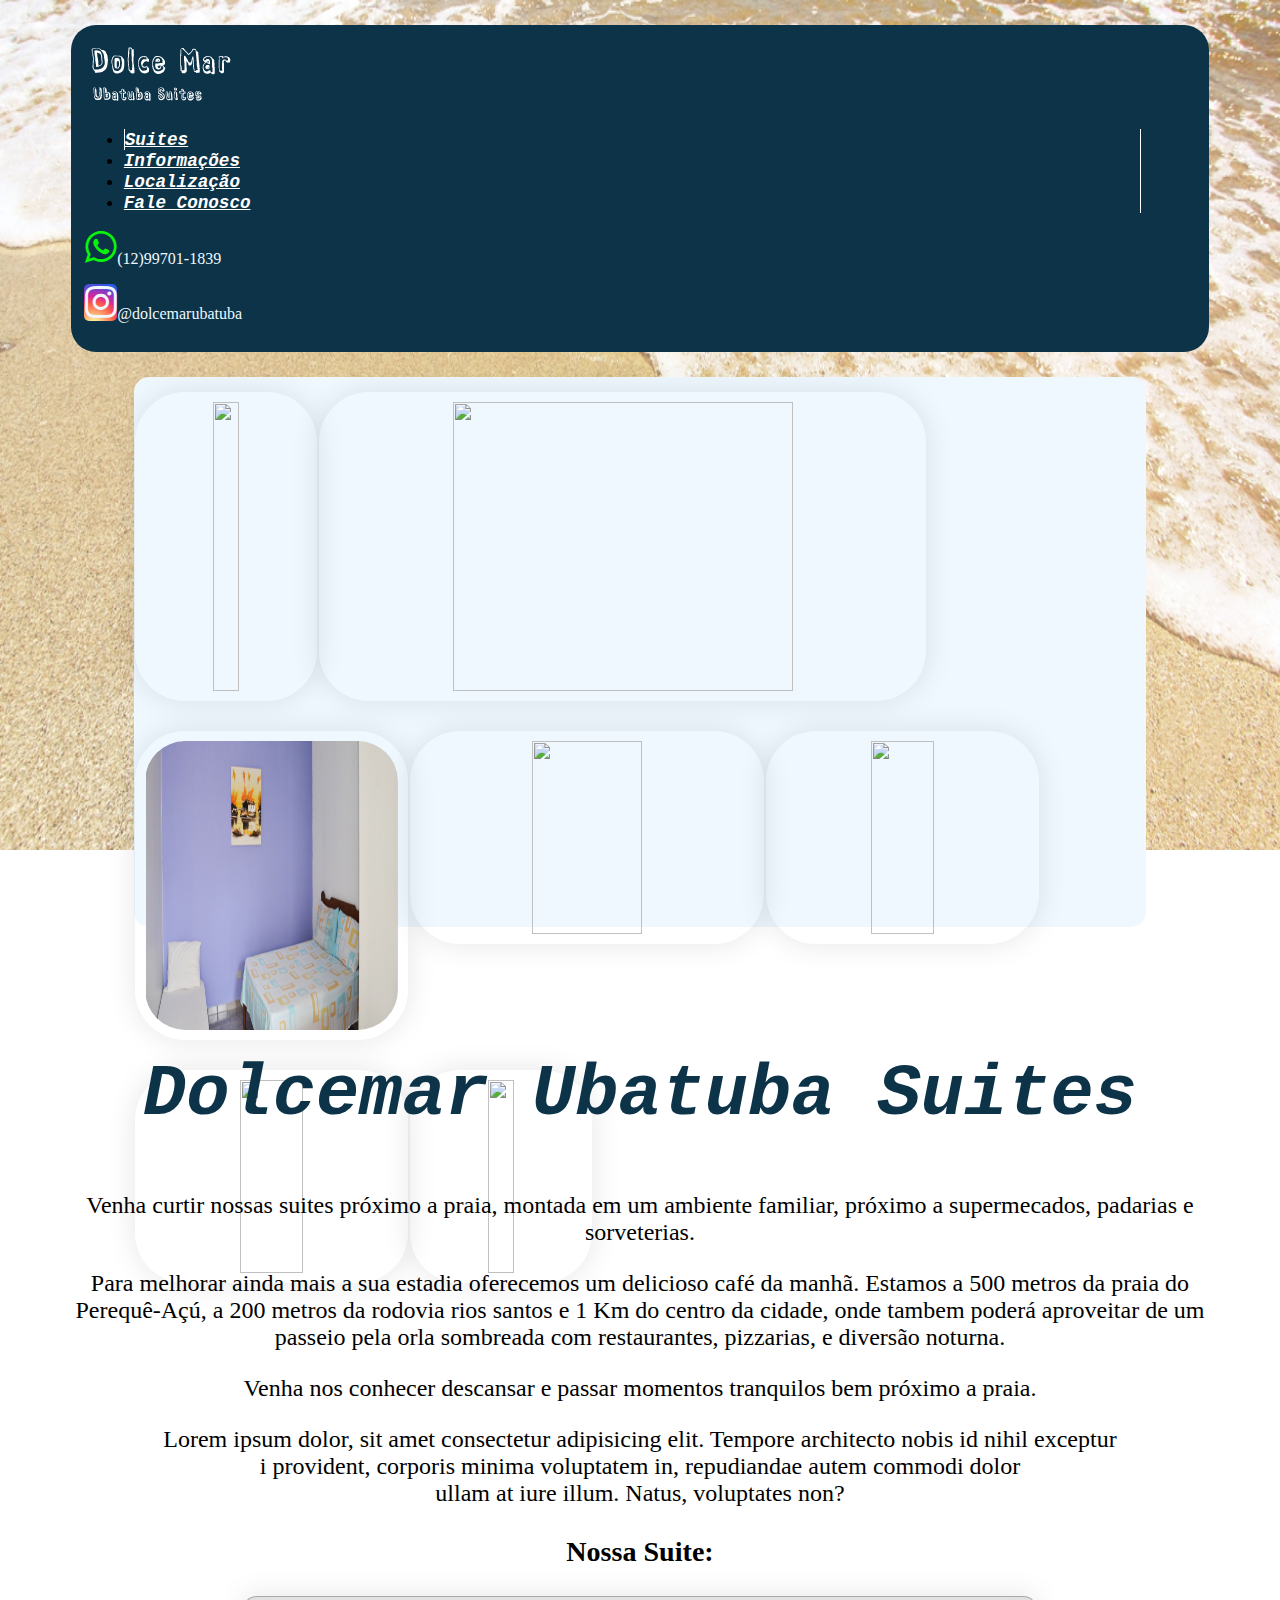
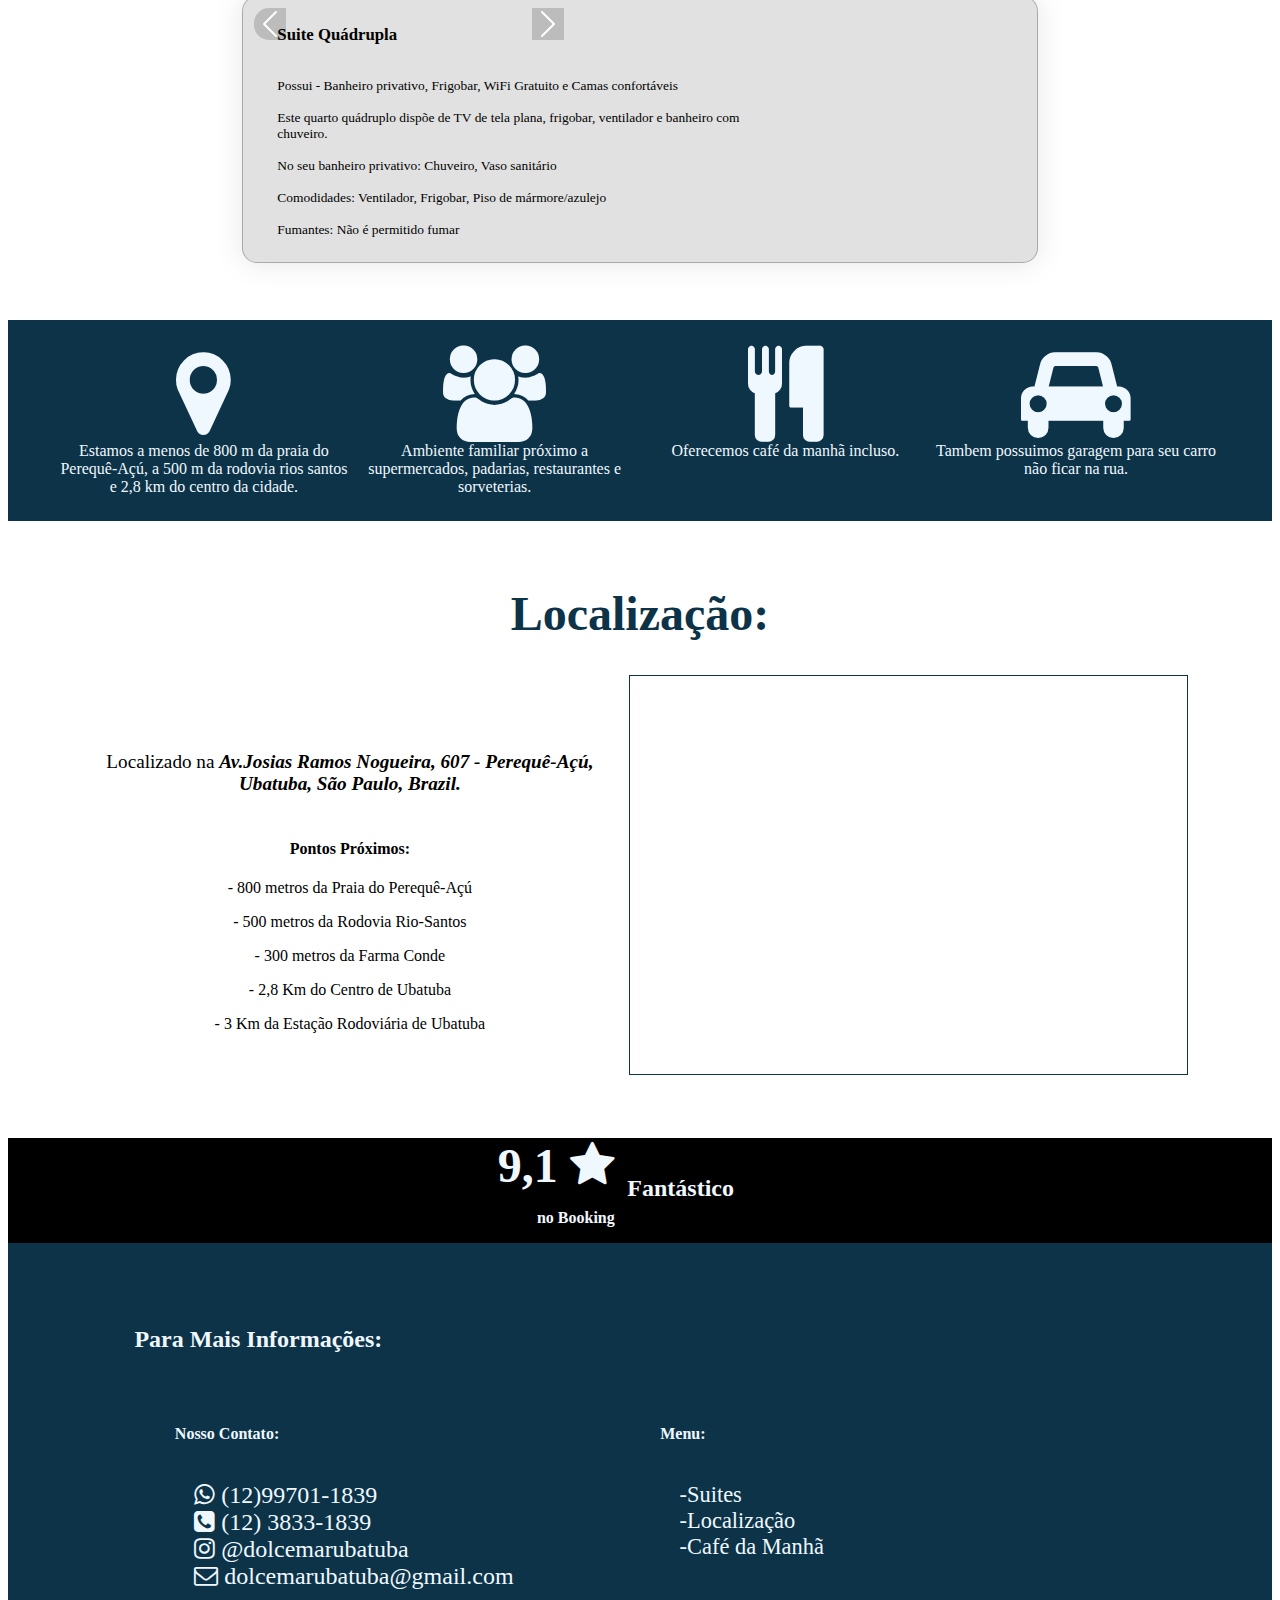
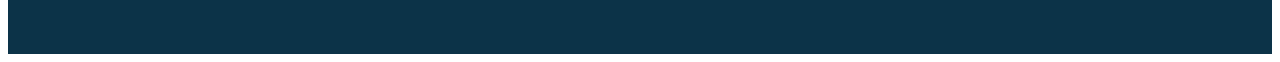
==== commit 96119700: "update the responsive 2" ====
--- a/index.html
+++ b/index.html
@@ -56,7 +56,7 @@
         <h3>Nossa Suite:</h3>
         <div class="suite flex">
 
-            <span aria-hidden="true"></span>
+            <span class="spanl" aria-hidden="true"></span>
 
             <img src="" alt="">
 
--- a/style.css
+++ b/style.css
@@ -45,6 +45,31 @@
 .link1{
     border-left: 1px solid white;
 }
+.nav-icons{
+    width: 15%;
+}
+.nav-icons a{
+    width: 20%;
+    text-align: end;
+}
+.whats-icon{
+    font-size: 230%;
+    color: rgb(9, 245, 9);
+    padding: 1% 2%;
+}
+.whats{
+    width: 79%;
+    padding-top: 3%;
+    color: aliceblue;
+    text-decoration: none;
+}
+.insta-icon{
+    font-size: 230%;
+    background:radial-gradient(circle at 30% 107%, #fdf497 0%, #fdf497 5%, #fd5949 45%, #d6249f 60%, #285AEB 90%);
+    color: aliceblue;
+    border-radius: 5px;
+    padding: 1% 2%;
+}
 /* PRINCIPAL */
 .principal{
     width: 80%;
@@ -73,6 +98,7 @@
     font-family:'Courier New', Courier, monospace;
     font-style: italic;
 }
+/* SUITE */
 .suite{
     margin: 2% 15% 5% 15%;
     padding: 1%;
@@ -82,261 +108,20 @@
     border: 1px solid rgba(128, 128, 128, 0.568);
 }
 .suite img{
-    width: 30%;
-    height: 300px;
+    width: 40%;
     border-radius: 15px 0px 0px 15px;
+}
+.suite h3 {
+    font-size: 100%;
 }
 .suite div{
     text-align: start;
     padding-left: 3%;
-    width: 70%;
-    font-size: 80%;
+    width: 60%;
+    font-size: 70%;
 }
 .description-suite{
     font-size: 80%;
-}
-/* iCONS */
-.icons-section{
-    background-color: var(--primary);
-    padding: 2% 4%;
-    margin: 2% 0%;
-    color: var(--second);
-    text-align: center;
-}
-.icons-section div{
-    width: 25%;
-}
-.icon{
-    font-size: 600%;
-}
-/* LOCATION */
-.location-section{
-    width: 90%;
-    margin: 0% 0% 5% 5%;
-    text-align: center;
-}
-.location-section h2{ 
-    width: 100%;
-    color: var(--primary);
-    margin-bottom: 3%;
-    font-size: 300%;
-}
-.location-section div{
-    padding-top: 5%;
-    width: 49%;
-}
-.address{
-    font-size: 120%;
-    margin-bottom: 8%;
-}
-.address b{
-    font-family:'Times New Roman', Times, serif;
-    font-style: italic;
-}
-.map-responsive{
-    overflow:hidden;
-    padding-bottom:30%;
-    position:relative;
-    height:0;
-    border: 1px solid var(--primary);
-}
-.map-responsive iframe{
-    left:0;
-    top:0;
-    height:100%;
-    width:100%;
-    position:absolute;
-}
-/* AVAILABLE */
-.avaliation-section{
-    background-color: black;
-    color: var(--second);
-    font-weight: 600;
-    width: 100%;
-}
-.aval{
-    width: 48%;
-    text-align: end;
-}
-.note{
-    font-size: 300%;
-    font-weight: 800;
-    padding: 0%;
-    margin: 0%;
-}
-.note-text{
-    width: 50%;
-    padding: 1% 1%;
-    font-size: 150%;
-}
-/* FOOTER */
-.footer-section{
-    background-color: var(--primary);
-    padding: 5% 10%;
-    color: var(--second);
-}
-.footer-section h2{
-    margin-bottom: 5%;
-    width: 100%;
-}
-.footer-contacts{
-    padding-left: 4%;
-    width: 48%;
-}
-.footer-contacts a{
-    text-decoration: none;
-    color: var(--second);
-    font-size: 150%;
-    margin-bottom: 1%;
-    padding-left: 4%;
-}
-.footer-menu{
-    width: 48%;
-}
-.footer-menu a{
-    text-decoration: none;
-    color: var(--second);
-    font-size: 140%;
-    padding-left: 4%;
-}
-/* RESPONSIVE */
-@media screen and (max-width: 780px) {
-    /* HEADER */
-    .navbar{
-        justify-content: center
-    }
-    .navbar img{
-        width: 50%;
-        margin-left: 8%;
-    }
-    .nav-item{
-        font-size: 110%;
-        border-right: none;
-    }
-    .link1{
-        margin: 5% 0% 0% 16%;
-        border-left: none;
-    }
-    .link2{
-        margin: 5% 0% 0% 0%;
-    }
-    .link3{
-        margin: 0% 0% 0% 5%;
-    }
-    /* PRINCIPAL */
-    .principal{
-        width: 90%;
-        margin: 10% 0% 10% 5%;
-        border-radius: 15px;
-    }
-    .img1{
-        width: 100%;
-    }
-    .img2{
-        width: 39%;
-    }
-    .img3{
-        width: 60%;
-    }
-    .img4{
-        width: 59%;
-    }
-    .img5{
-        width: 40%;
-    }
-    .img6{
-        width: 49%;
-    }
-    .img7{
-        width: 50%;
-
-    }
-    /* APRESENTATION */
-    .suite{
-        margin: 0% 5% 10% 5%;
-    }
-    .suite img{
-        width: 100%;
-        border-radius: 15px 15px 0px 0px;
-    }
-    .description-suite{
-        padding-left: 2%;
-    }
-    /* iCONS */
-    .icons-section{
-        justify-content: center;
-    }
-    .icons-section div{
-        width: 49%;
-        padding: 8% 2%;
-    }
-    .icon{
-        font-size: 600%;
-    }
-    /* LOCATION */
-    .location-section div{
-        padding-top: 5%;
-        width: 100%;
-    }
-    .map-responsive{
-        margin-top: 5%;
-        padding-bottom:80%;
-    }
-    .map-responsive iframe{
-        left:0;
-        top:0;
-        height:100%;
-        width:100%;
-        position:absolute;
-    }
-    /* AVALIATION */
-    .aval{
-        width: 55%;
-    }
-    .note-text{
-        width: 44%;
-        padding: 5% 1%;
-    }
-    /* FOOTER */
-    .footer-section{
-        background-color: var(--primary);
-        padding: 5% 5%;
-        color: var(--second);
-    }
-    .footer-contacts{
-        padding-top: 10%;
-        padding-left: 6%;
-        width: 100%;
-    }
-    .footer-menu{
-        padding-top: 10%;
-        padding-left: 6%;
-        width: 100%;
-    }
-    .footer-menu a{
-        font-size: 120%;
-    }
-}
-.nav-icons a{
-    width: 50%;
-    text-align: end;
-}
-.whats-icon{
-    font-size: 230%;
-    color: rgb(9, 245, 9);
-    padding: 1% 2%;
-}
-.whats{
-    padding-top: 3%;
-    color: aliceblue;
-    text-decoration: none;
-}
-.insta-icon{
-    font-size: 230%;
-    background:radial-gradient(circle at 30% 107%, #fdf497 0%, #fdf497 5%, #fd5949 45%, #d6249f 60%, #285AEB 90%);
-    color: aliceblue;
-    border-radius: 5px;
-    padding: 1% 2%;
 }
 .suite span{
     cursor: pointer;
@@ -355,4 +140,226 @@
     margin-left: 16.6%;
     background-image: url("data:image/svg+xml,%3csvg xmlns='http://www.w3.org/2000/svg' viewBox='0 0 16 16' fill='%23fff'%3e%3cpath d='M4.646 1.646a.5.5 0 0 1 .708 0l6 6a.5.5 0 0 1 0 .708l-6 6a.5.5 0 0 1-.708-.708L10.293 8 4.646 2.354a.5.5 0 0 1 0-.708z'/%3e%3c/svg%3e");
     border-radius: 0px 0px 0px 0px;
+}
+/* iCONS */
+.icons-section{
+    background-color: var(--primary);
+    padding: 2% 4%;
+    margin: 2% 0%;
+    color: var(--second);
+    text-align: center;
+}
+.icons-section div{
+    width: 25%;
+}
+.icon{
+    font-size: 600%;
+}
+/* LOCATION */
+.location-section{
+    width: 90%;
+    margin: 0% 0% 5% 5%;
+    text-align: center;
+}
+.location-section h2{ 
+    width: 100%;
+    color: var(--primary);
+    margin-bottom: 3%;
+    font-size: 300%;
+}
+.location-section div{
+    padding-top: 5%;
+    width: 49%;
+}
+.address{
+    font-size: 120%;
+    margin-bottom: 8%;
+}
+.address b{
+    font-family:'Times New Roman', Times, serif;
+    font-style: italic;
+}
+.map-responsive{
+    overflow:hidden;
+    padding-bottom:30%;
+    position:relative;
+    height:0;
+    border: 1px solid var(--primary);
+}
+.map-responsive iframe{
+    left:0;
+    top:0;
+    height:100%;
+    width:100%;
+    position:absolute;
+}
+/* AVAILABLE */
+.avaliation-section{
+    background-color: black;
+    color: var(--second);
+    font-weight: 600;
+    width: 100%;
+}
+.aval{
+    width: 48%;
+    text-align: end;
+}
+.note{
+    font-size: 300%;
+    font-weight: 800;
+    padding: 0%;
+    margin: 0%;
+}
+.note-text{
+    width: 50%;
+    padding: 1% 1%;
+    font-size: 150%;
+}
+/* FOOTER */
+.footer-section{
+    background-color: var(--primary);
+    padding: 5% 10%;
+    color: var(--second);
+}
+.footer-section h2{
+    margin-bottom: 5%;
+    width: 100%;
+}
+.footer-contacts{
+    padding-left: 4%;
+    width: 48%;
+}
+.footer-contacts a{
+    text-decoration: none;
+    color: var(--second);
+    font-size: 150%;
+    margin-bottom: 1%;
+    padding-left: 4%;
+}
+.footer-menu{
+    width: 48%;
+}
+.footer-menu a{
+    text-decoration: none;
+    color: var(--second);
+    font-size: 140%;
+    padding-left: 4%;
+}
+/* RESPONSIVE */
+@media screen and (max-width: 780px) {
+    /* HEADER */
+    .navbar{
+        justify-content: center
+    }
+    .navbar img{
+        width: 50%;
+        margin-left: 8%;
+    }
+    .nav-item{
+        font-size: 110%;
+        border-right: none;
+    }
+    .link1{
+        margin: 5% 0% 0% 16%;
+        border-left: none;
+    }
+    .link2{
+        margin: 5% 0% 0% 0%;
+    }
+    .link3{
+        margin: 0% 0% 0% 5%;
+    }
+    /* PRINCIPAL */
+    .principal{
+        width: 90%;
+        margin: 10% 0% 10% 5%;
+        border-radius: 15px;
+    }
+    .img1{
+        width: 100%;
+    }
+    .img2{
+        width: 39%;
+    }
+    .img3{
+        width: 60%;
+    }
+    .img4{
+        width: 59%;
+    }
+    .img5{
+        width: 40%;
+    }
+    .img6{
+        width: 49%;
+    }
+    .img7{
+        width: 50%;
+
+    }
+    /* APRESENTATION */
+    .suite{
+        margin: 0% 5% 10% 5%;
+    }
+    .suite img{
+        width: 100%;
+        border-radius: 15px 15px 0px 0px;
+    }
+    .description-suite{
+        padding-left: 2%;
+    }
+    /* iCONS */
+    .icons-section{
+        justify-content: center;
+    }
+    .icons-section div{
+        width: 49%;
+        padding: 8% 2%;
+    }
+    .icon{
+        font-size: 600%;
+    }
+    /* LOCATION */
+    .location-section div{
+        padding-top: 5%;
+        width: 100%;
+    }
+    .map-responsive{
+        margin-top: 5%;
+        padding-bottom:80%;
+    }
+    .map-responsive iframe{
+        left:0;
+        top:0;
+        height:100%;
+        width:100%;
+        position:absolute;
+    }
+    /* AVALIATION */
+    .aval{
+        width: 55%;
+    }
+    .note-text{
+        width: 44%;
+        padding: 5% 1%;
+    }
+    /* FOOTER */
+    .footer-section{
+        background-color: var(--primary);
+        padding: 5% 5%;
+        color: var(--second);
+    }
+    .footer-contacts{
+        padding-top: 10%;
+        padding-left: 6%;
+        width: 100%;
+    }
+    .footer-menu{
+        padding-top: 10%;
+        padding-left: 6%;
+        width: 100%;
+    }
+    .footer-menu a{
+        font-size: 120%;
+    }
 }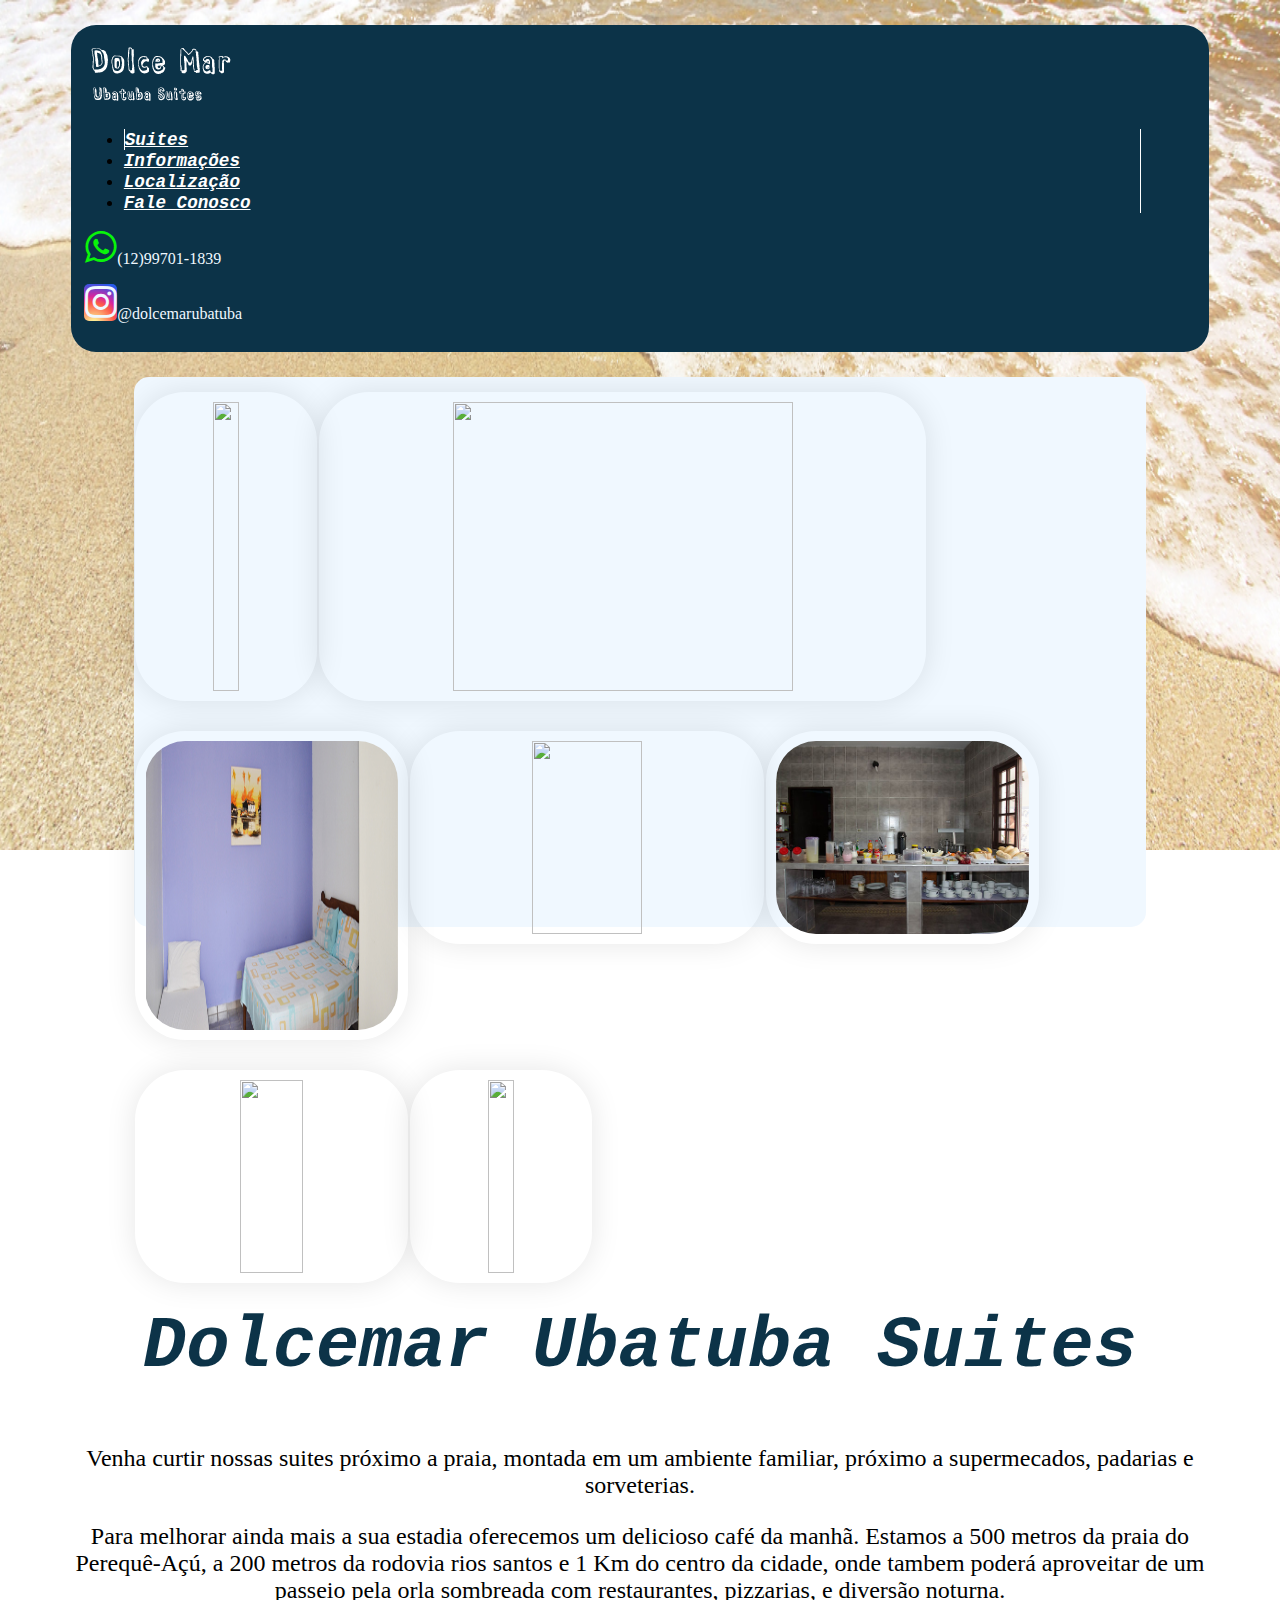
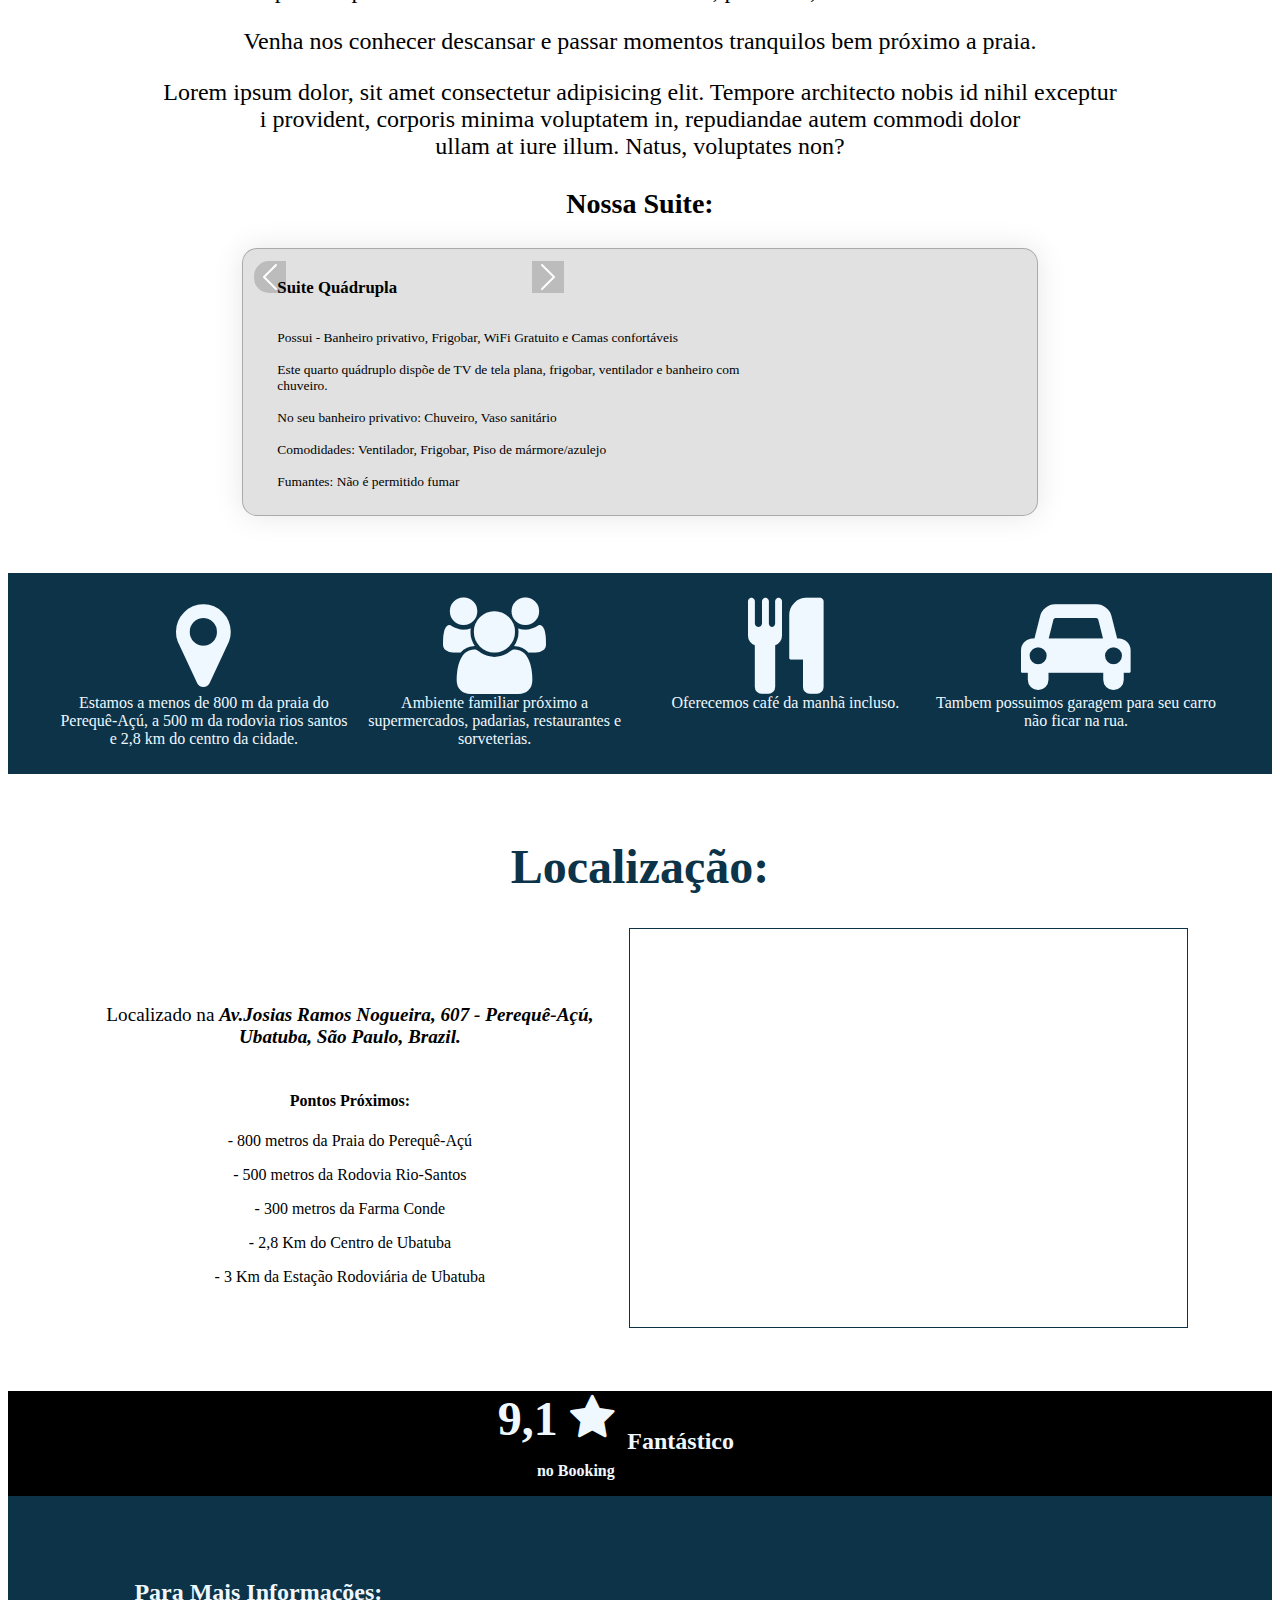
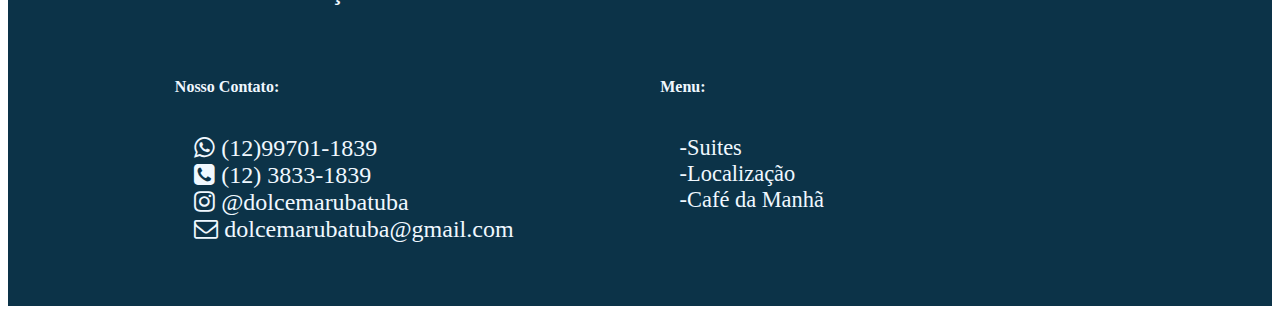
==== commit e0568b9d: "update the responsive 3" ====
--- a/index.html
+++ b/index.html
@@ -41,7 +41,7 @@
         <img class="principal-imgs img2" src="https://turistaprofissional.com/wp-content/uploads/2022/05/onde-fica-ubatuba-sp.jpg" alt="" width="58%">
         <img class="principal-imgs img3" src="imgs/suite.jpg" alt="" width="25%">
         <img class="principal-imgs img4" src="https://imgmd.net/images/v1/guia/1684164/ubatuba-230-c.jpg" alt="" width="33%">
-        <img class="principal-imgs img5" src="http://dolcemarubatubasuites.com.br/wp-content/gallery/cafe-da-manha/CafedaManha01.jpg" alt="" width="25%">
+        <img class="principal-imgs img5" src="imgs/CafedaManha01.jpg" alt="" width="25%">
         <img class="principal-imgs img6" src="https://www.expedia.com.br/stories/wp-content/uploads/2021/11/Ubatuba-1.jpg" alt="" width="25%">
         <img class="principal-imgs img7" src="https://vamosfugir.net.br/wp-content/uploads/2015/12/Ubatuba-destacada.webp" alt="" width="16%">
         <div></div>
--- a/style.css
+++ b/style.css
@@ -90,6 +90,7 @@
     width: 90%;
     margin-left: 5%;
     font-size: 150%;
+    margin-top: 30%;
 }
 .apresentation-section h2{
     font-size: 300%;
@@ -126,7 +127,6 @@
 .suite span{
     cursor: pointer;
     position: absolute;
-    padding-top: 16.4%;
     display: inline-block;
     width: 2rem;
     height: 2rem;
@@ -137,7 +137,6 @@
     border-radius: 15px 0px 0px 15px;
 }
 .suite .spanr{
-    margin-left: 16.6%;
     background-image: url("data:image/svg+xml,%3csvg xmlns='http://www.w3.org/2000/svg' viewBox='0 0 16 16' fill='%23fff'%3e%3cpath d='M4.646 1.646a.5.5 0 0 1 .708 0l6 6a.5.5 0 0 1 0 .708l-6 6a.5.5 0 0 1-.708-.708L10.293 8 4.646 2.354a.5.5 0 0 1 0-.708z'/%3e%3c/svg%3e");
     border-radius: 0px 0px 0px 0px;
 }
@@ -269,6 +268,9 @@
     .link3{
         margin: 0% 0% 0% 5%;
     }
+    .nav-icons{
+        visibility: hidden;
+    }
     /* PRINCIPAL */
     .principal{
         width: 90%;
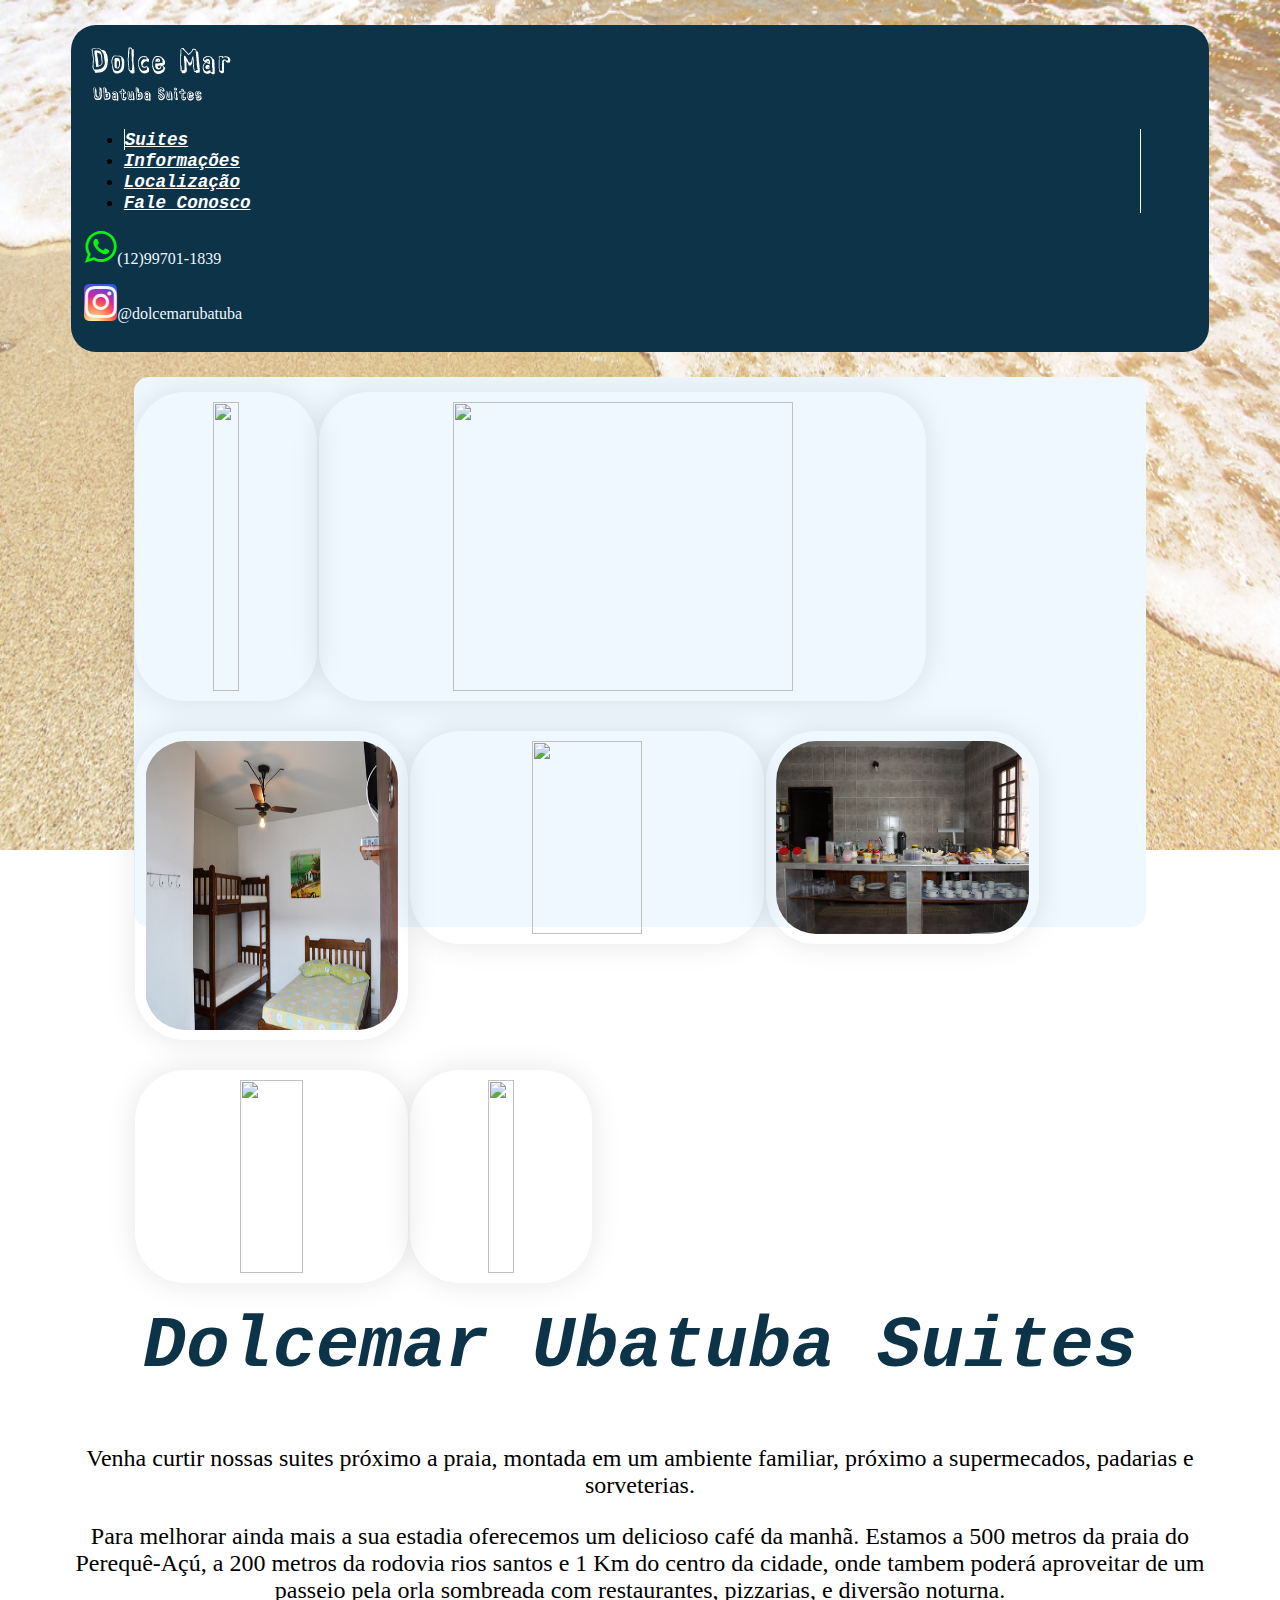
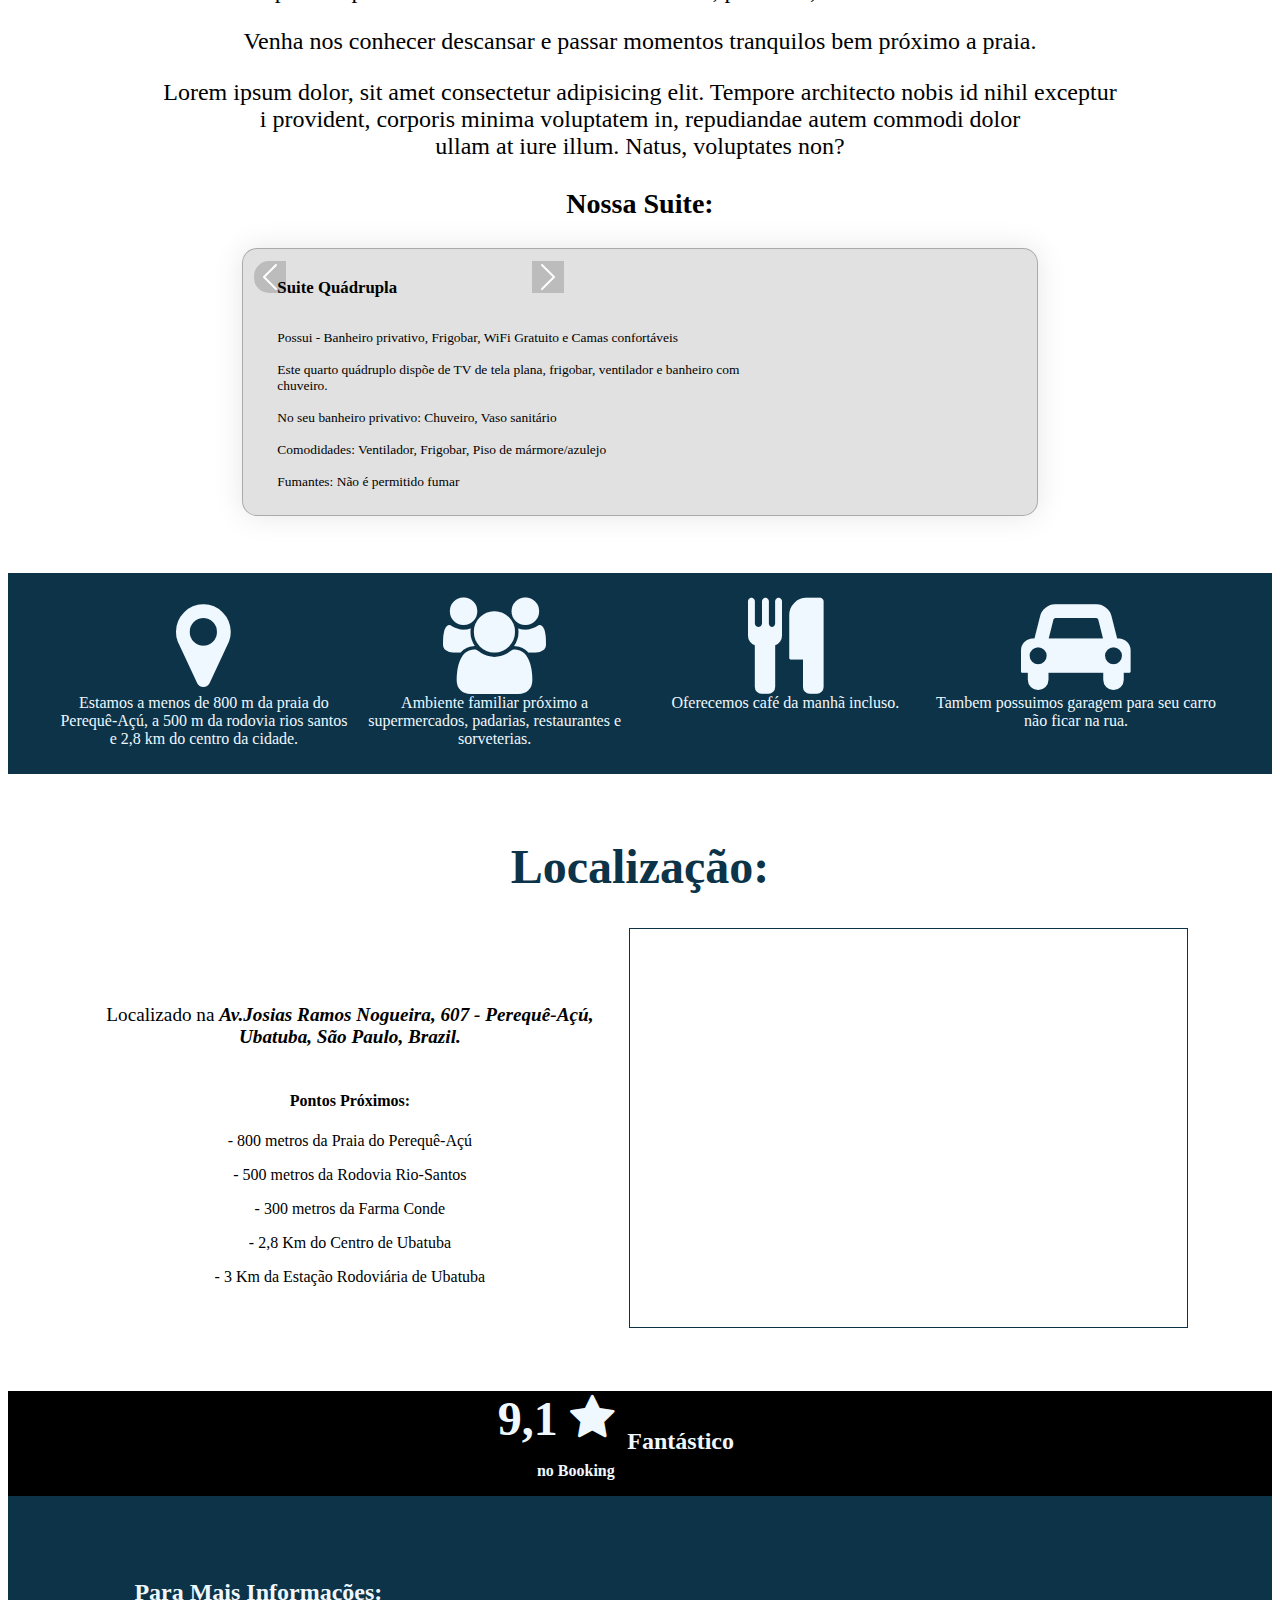
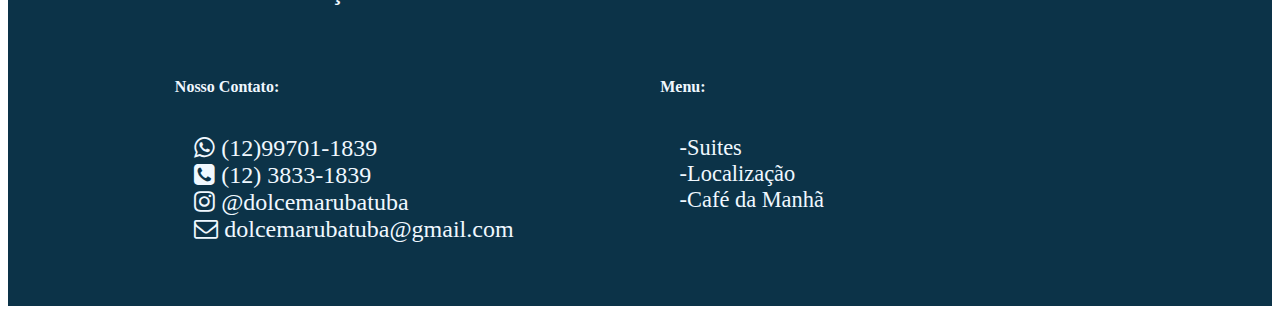
==== commit 396f4853: "update the responsive 4" ====
--- a/index.html
+++ b/index.html
@@ -39,7 +39,7 @@
     <section class="principal flex">
         <img class="principal-imgs img1" src="https://cf.bstatic.com/xdata/images/hotel/max1024x768/238177666.jpg?k=652d21a9d5c9393c999f9079c9b60a94dc968b35e602f15b6e6ff3ab487c658f&o=&hp=1" alt="" width="16%">
         <img class="principal-imgs img2" src="https://turistaprofissional.com/wp-content/uploads/2022/05/onde-fica-ubatuba-sp.jpg" alt="" width="58%">
-        <img class="principal-imgs img3" src="imgs/suite.jpg" alt="" width="25%">
+        <img class="principal-imgs img3" src="imgs/suite3.jpeg" alt="" width="25%">
         <img class="principal-imgs img4" src="https://imgmd.net/images/v1/guia/1684164/ubatuba-230-c.jpg" alt="" width="33%">
         <img class="principal-imgs img5" src="imgs/CafedaManha01.jpg" alt="" width="25%">
         <img class="principal-imgs img6" src="https://www.expedia.com.br/stories/wp-content/uploads/2021/11/Ubatuba-1.jpg" alt="" width="25%">
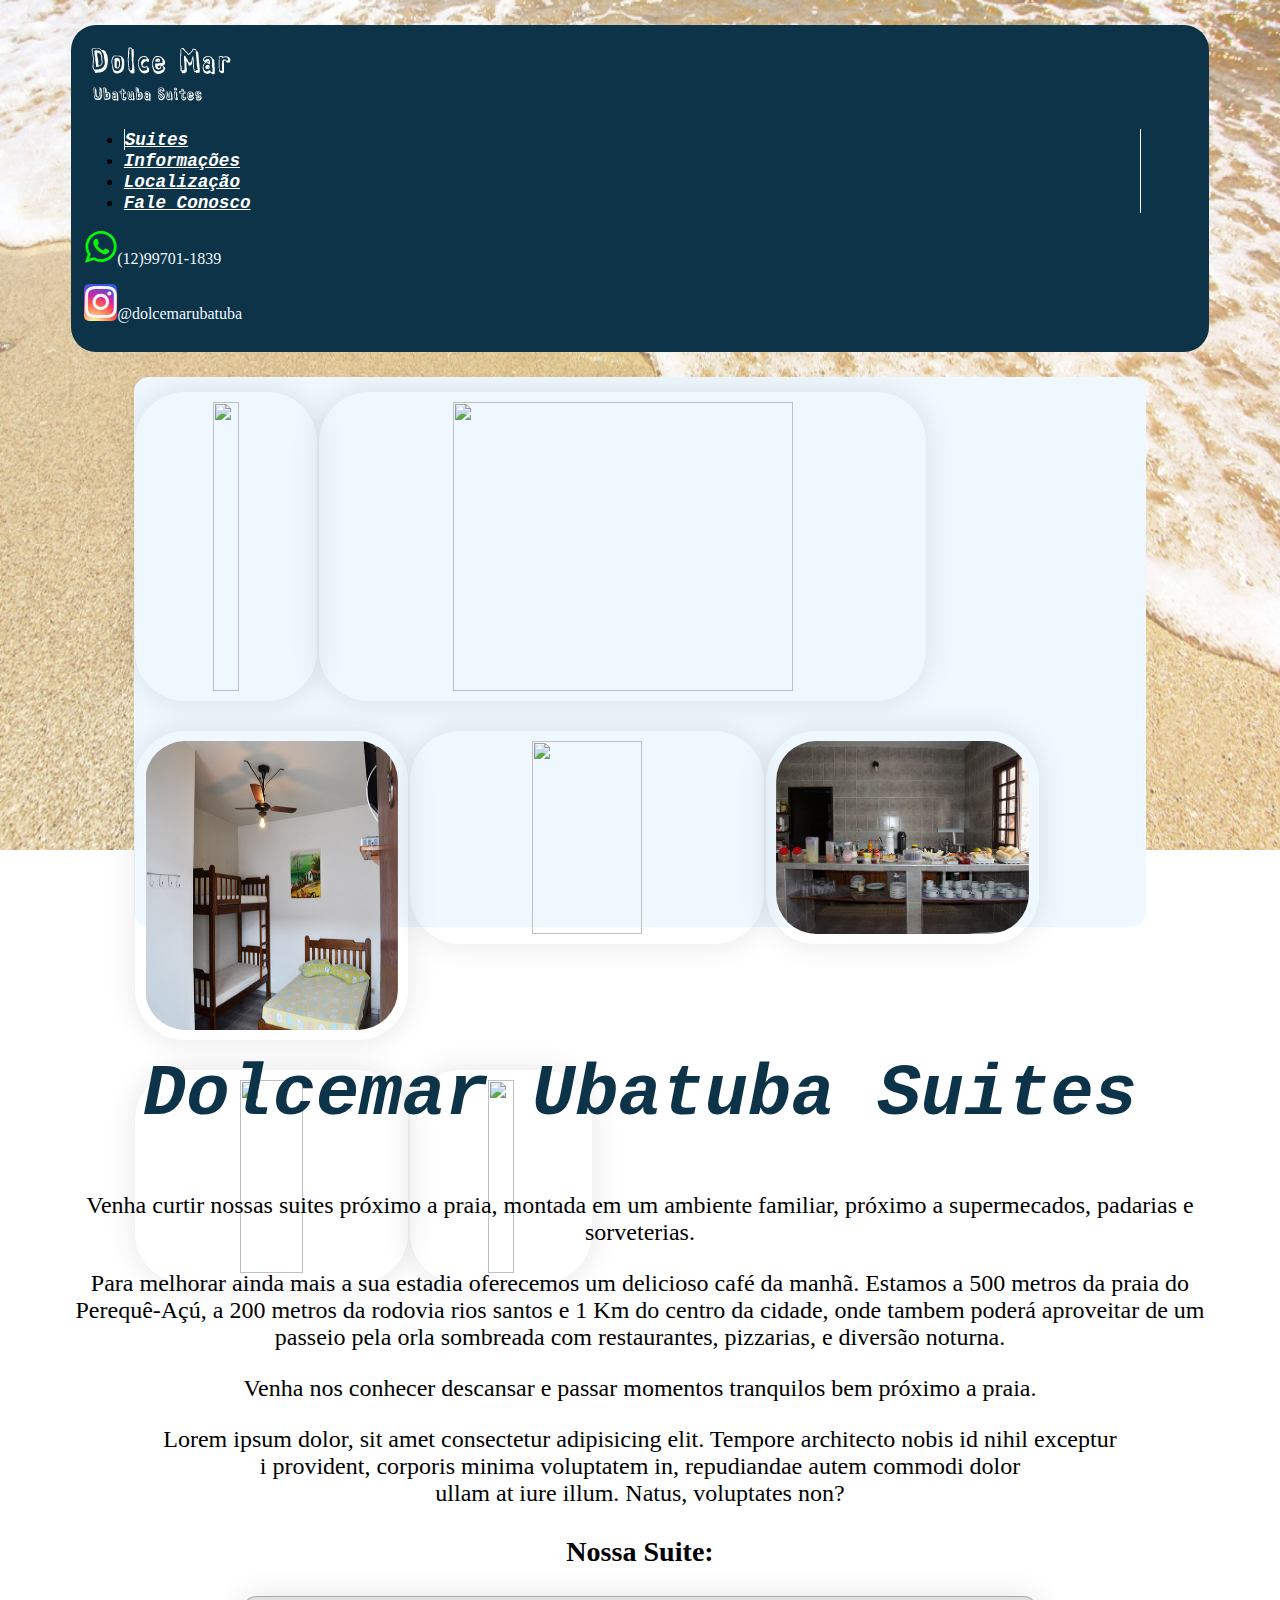
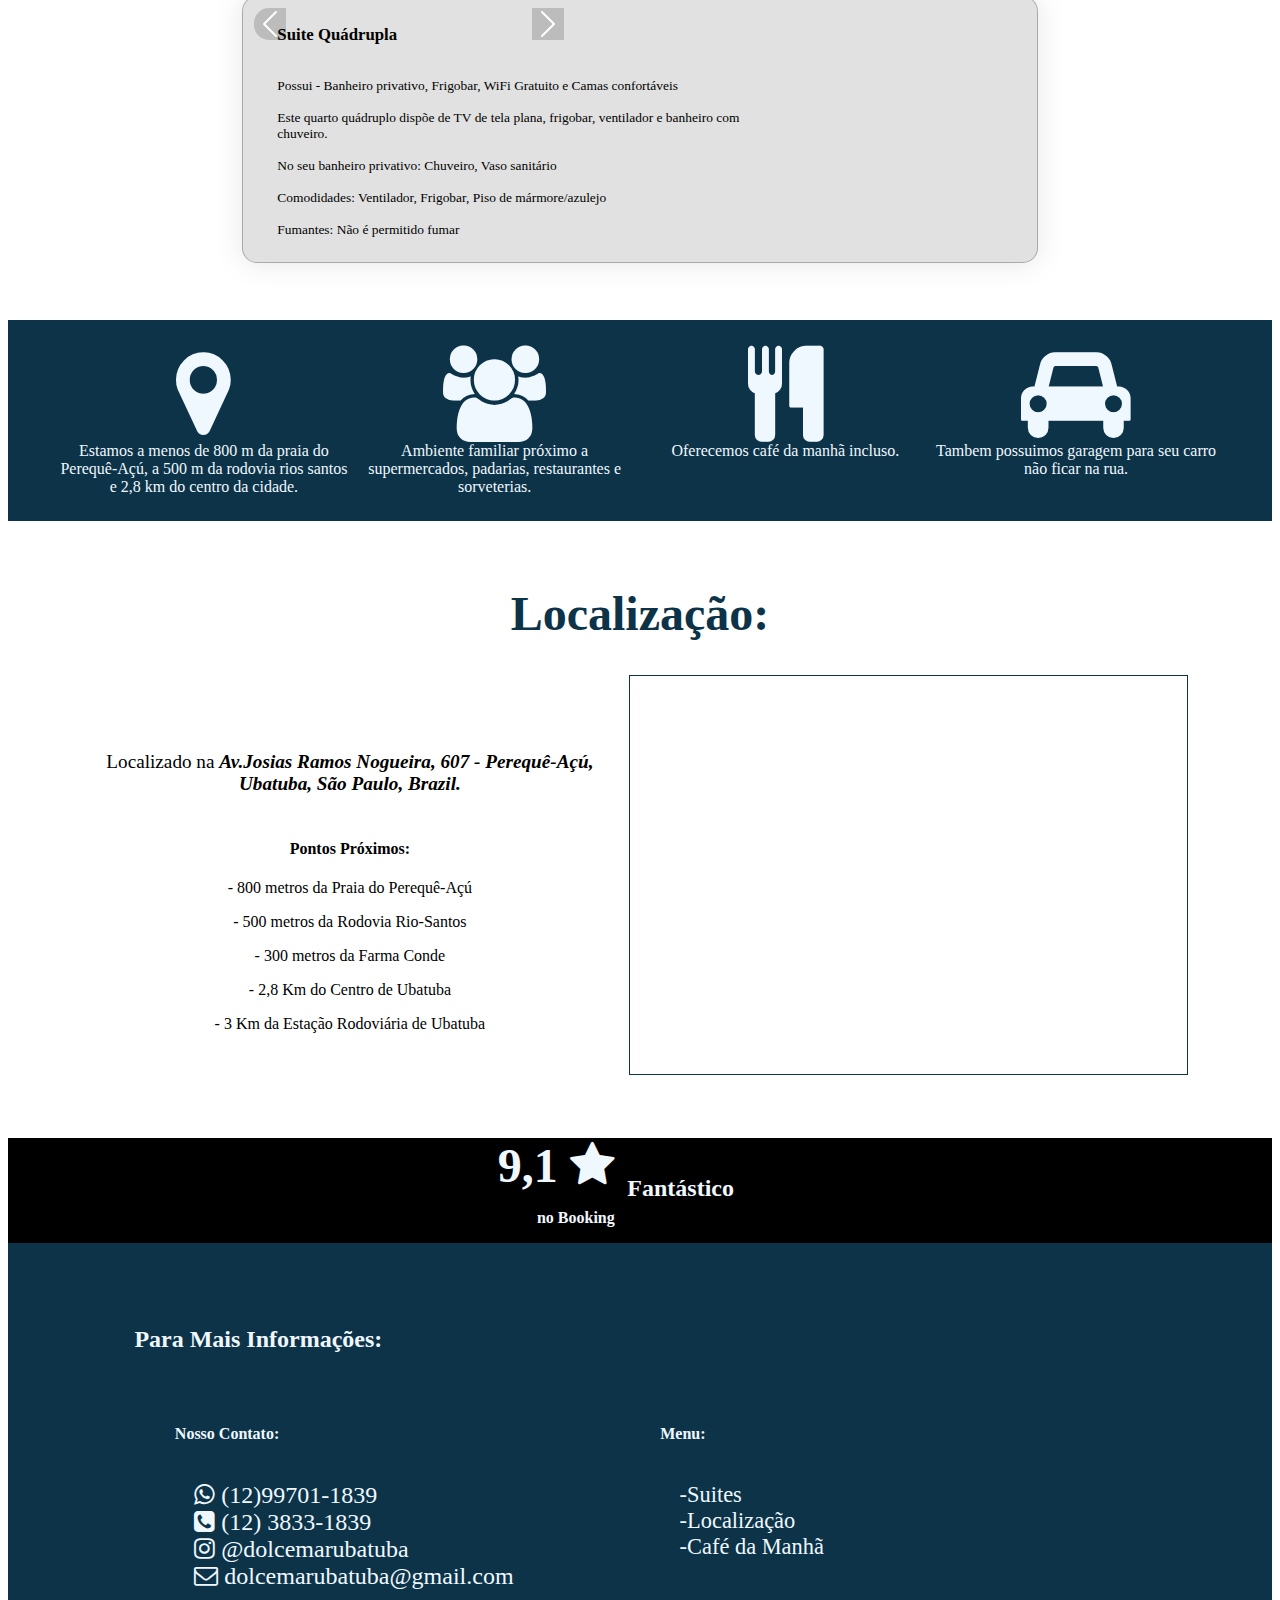
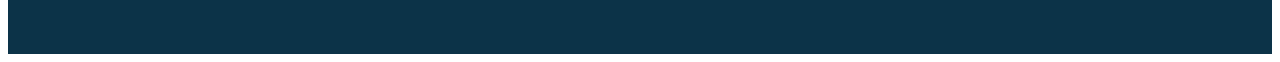
==== commit 05c09216: "add looping in suite's img" ====
--- a/index.html
+++ b/index.html
@@ -55,13 +55,9 @@
         <p id="suite">Lorem ipsum dolor, sit amet consectetur adipisicing elit. Tempore architecto nobis id nihil exceptur <br> i provident, corporis minima voluptatem in, repudiandae autem commodi dolor <br> ullam at iure illum. Natus, voluptates non?</p>
         <h3>Nossa Suite:</h3>
         <div class="suite flex">
-
             <span class="spanl" aria-hidden="true"></span>
-
             <img src="" alt="">
-
             <span class="spanr" aria-hidden="true"></span>
-
             <div>
                 <h3>Suite Quádrupla</h3>
                 <p class="description-suite"> <br>
--- a/style.css
+++ b/style.css
@@ -90,7 +90,6 @@
     width: 90%;
     margin-left: 5%;
     font-size: 150%;
-    margin-top: 30%;
 }
 .apresentation-section h2{
     font-size: 300%;
@@ -300,6 +299,9 @@
 
     }
     /* APRESENTATION */
+    .apresentation-section{
+        margin-top: 30%;
+    }
     .suite{
         margin: 0% 5% 10% 5%;
     }
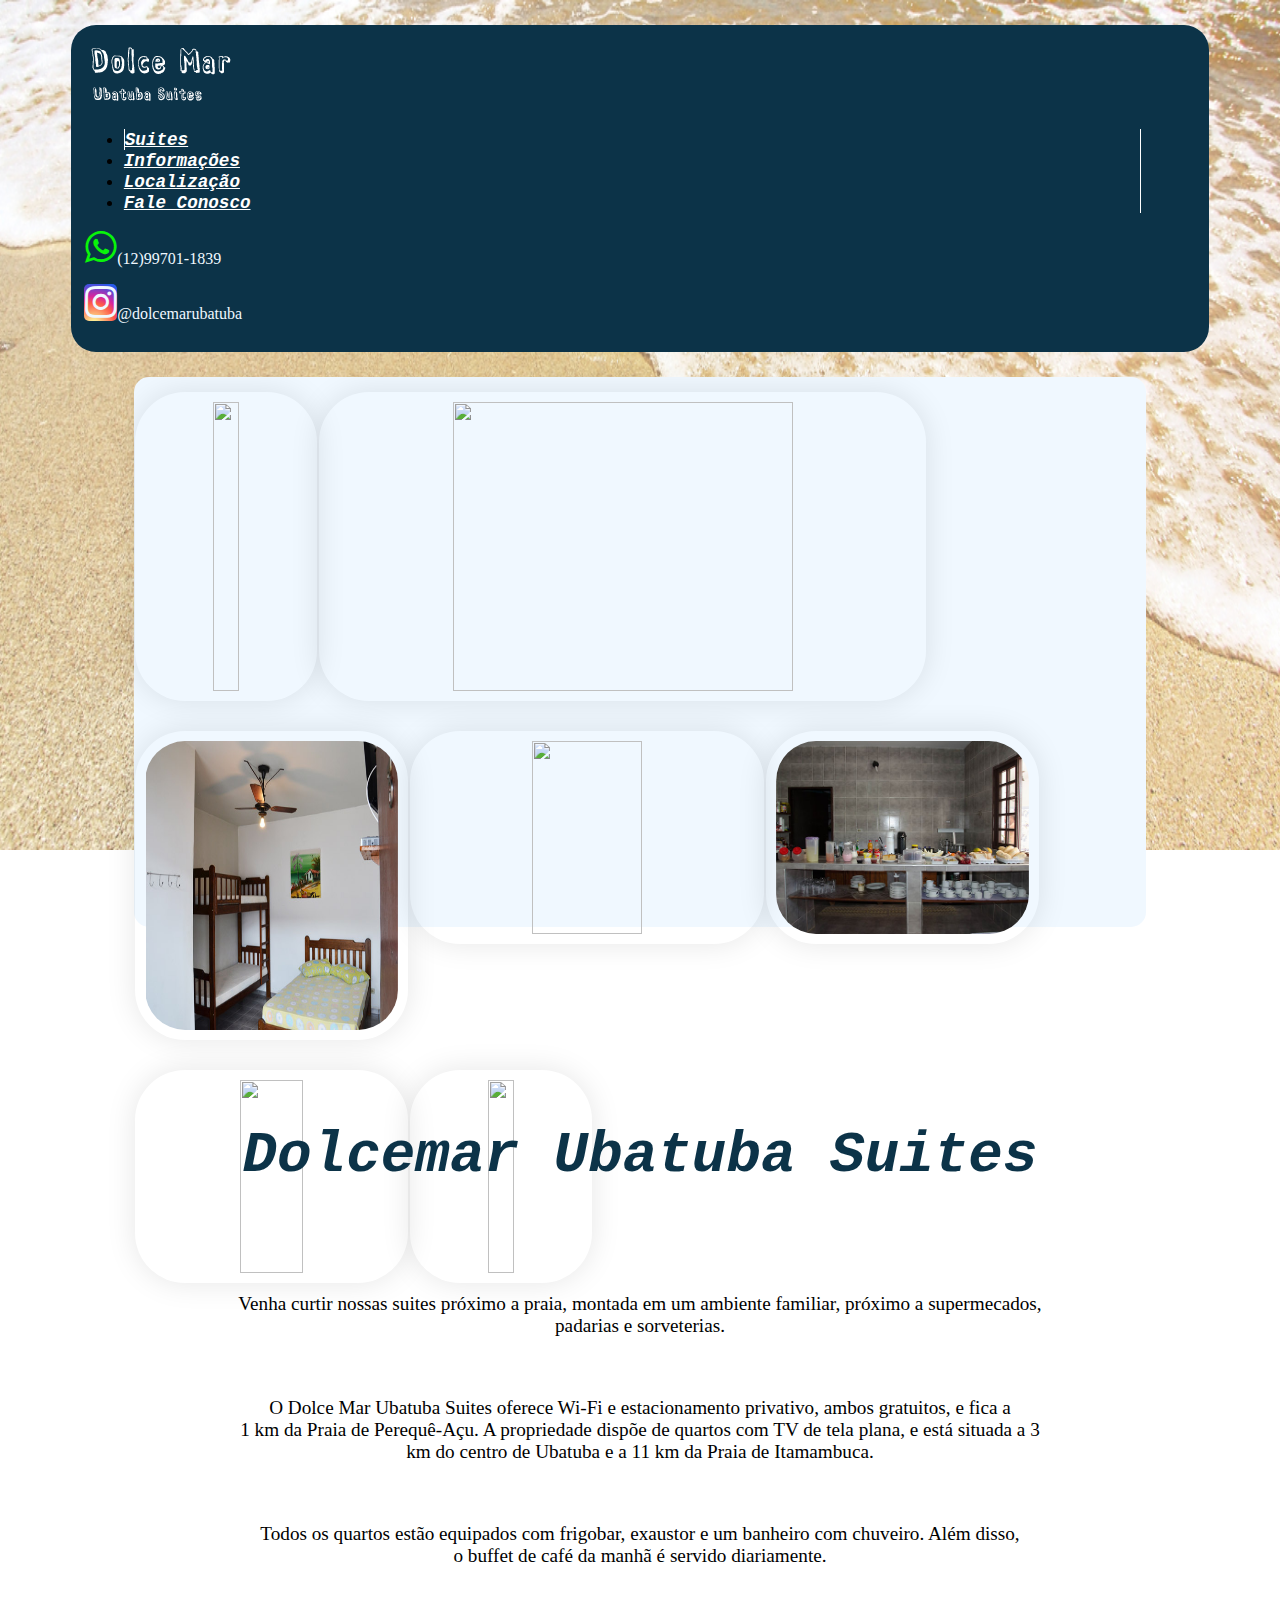
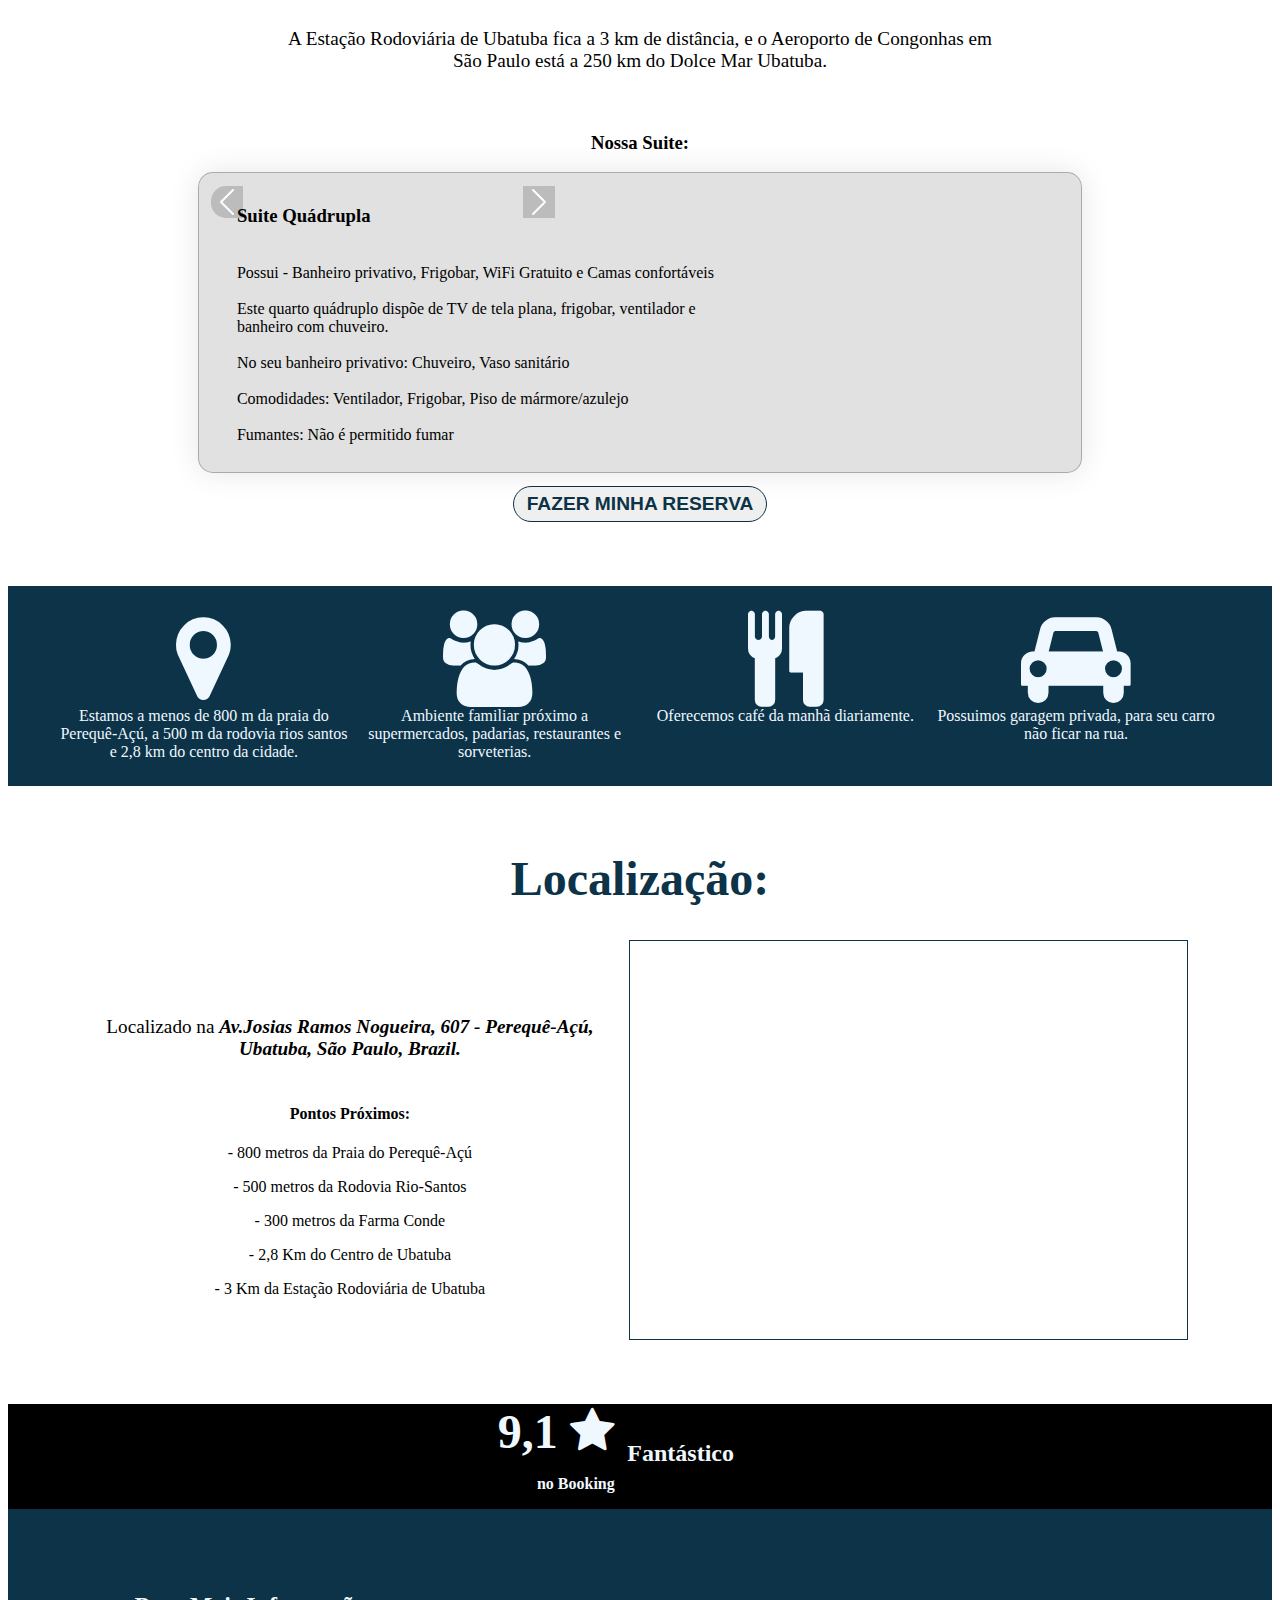
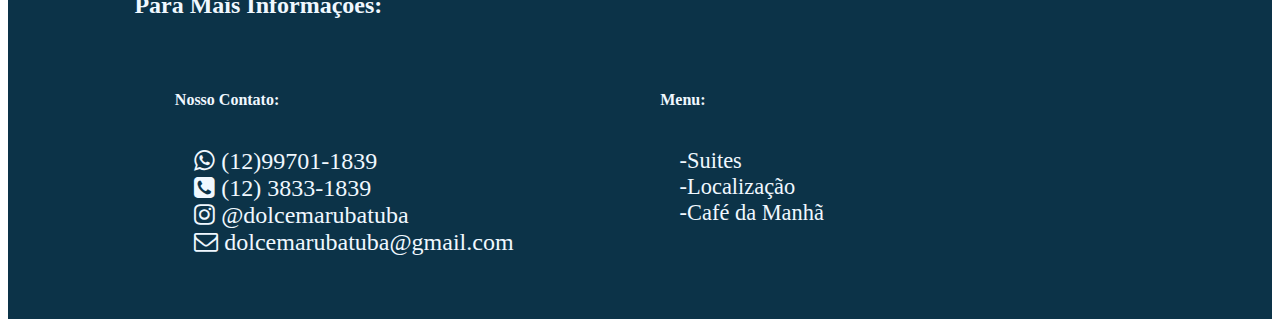
==== commit 090bf4e7: "beautify apresentation-section" ====
--- a/index.html
+++ b/index.html
@@ -1,18 +1,21 @@
 <!DOCTYPE html>
 <html lang="en">
+
 <head>
     <meta charset="UTF-8">
     <meta name="viewport" content="width=device-width, initial-scale=1.0">
-    <link href="https://cdn.jsdelivr.net/npm/bootstrap@5.3.0-alpha1/dist/css/bootstrap.min.css" rel="stylesheet" integrity="sha384-GLhlTQ8iRABdZLl6O3oVMWSktQOp6b7In1Zl3/Jr59b6EGGoI1aFkw7cmDA6j6gD" crossorigin="anonymous">
+    <link href="https://cdn.jsdelivr.net/npm/bootstrap@5.3.0-alpha1/dist/css/bootstrap.min.css" rel="stylesheet"
+        integrity="sha384-GLhlTQ8iRABdZLl6O3oVMWSktQOp6b7In1Zl3/Jr59b6EGGoI1aFkw7cmDA6j6gD" crossorigin="anonymous">
     <link rel="stylesheet" href="https://cdnjs.cloudflare.com/ajax/libs/font-awesome/4.7.0/css/font-awesome.min.css">
     <link rel="stylesheet" href="style.css">
     <title>Dolcemar Ubatuba</title>
 </head>
+
 <body class="body">
-    
+
     <header class="header">
         <nav class="navbar">
-            <img src="imgs/logo.png" alt="" >
+            <img src="imgs/logo.png" alt="">
             <ul class="nav nav-pills">
                 <li class="nav-item link1">
                     <a class="nav-link" href="#suite">Suites </a>
@@ -37,22 +40,34 @@
     </header>
 
     <section class="principal flex">
-        <img class="principal-imgs img1" src="https://cf.bstatic.com/xdata/images/hotel/max1024x768/238177666.jpg?k=652d21a9d5c9393c999f9079c9b60a94dc968b35e602f15b6e6ff3ab487c658f&o=&hp=1" alt="" width="16%">
-        <img class="principal-imgs img2" src="https://turistaprofissional.com/wp-content/uploads/2022/05/onde-fica-ubatuba-sp.jpg" alt="" width="58%">
+        <img class="principal-imgs img1"
+            src="https://cf.bstatic.com/xdata/images/hotel/max1024x768/238177666.jpg?k=652d21a9d5c9393c999f9079c9b60a94dc968b35e602f15b6e6ff3ab487c658f&o=&hp=1"
+            alt="" width="16%">
+        <img class="principal-imgs img2"
+            src="https://turistaprofissional.com/wp-content/uploads/2022/05/onde-fica-ubatuba-sp.jpg" alt=""
+            width="58%">
         <img class="principal-imgs img3" src="imgs/suite3.jpeg" alt="" width="25%">
-        <img class="principal-imgs img4" src="https://imgmd.net/images/v1/guia/1684164/ubatuba-230-c.jpg" alt="" width="33%">
+        <img class="principal-imgs img4" src="https://imgmd.net/images/v1/guia/1684164/ubatuba-230-c.jpg" alt=""
+            width="33%">
         <img class="principal-imgs img5" src="imgs/CafedaManha01.jpg" alt="" width="25%">
-        <img class="principal-imgs img6" src="https://www.expedia.com.br/stories/wp-content/uploads/2021/11/Ubatuba-1.jpg" alt="" width="25%">
-        <img class="principal-imgs img7" src="https://vamosfugir.net.br/wp-content/uploads/2015/12/Ubatuba-destacada.webp" alt="" width="16%">
+        <img class="principal-imgs img6"
+            src="https://www.expedia.com.br/stories/wp-content/uploads/2021/11/Ubatuba-1.jpg" alt="" width="25%">
+        <img class="principal-imgs img7"
+            src="https://vamosfugir.net.br/wp-content/uploads/2015/12/Ubatuba-destacada.webp" alt="" width="16%">
         <div></div>
     </section>
 
     <section class="apresentation-section" id="infos">
-        <h2>Dolcemar Ubatuba Suites</h2>
-        <p>Venha curtir nossas suites próximo a praia, montada em um ambiente familiar, próximo a supermecados, padarias e sorveterias. </p>
-        <p>Para melhorar ainda mais a sua estadia oferecemos um delicioso café da manhã. Estamos a 500 metros da praia do Perequê-Açú, a 200 metros da rodovia rios santos e 1 Km do centro da cidade, onde tambem poderá aproveitar de um passeio pela orla sombreada com restaurantes, pizzarias, e diversão noturna.</p>
-        <p>Venha nos conhecer descansar e passar momentos tranquilos bem próximo a praia.</p>
-        <p id="suite">Lorem ipsum dolor, sit amet consectetur adipisicing elit. Tempore architecto nobis id nihil exceptur <br> i provident, corporis minima voluptatem in, repudiandae autem commodi dolor <br> ullam at iure illum. Natus, voluptates non?</p>
+        <div class="apresentation-text">
+            <h2>Dolcemar Ubatuba Suites</h2>
+            <p>Venha curtir nossas suites próximo a praia, montada em um ambiente familiar, próximo a supermecados,
+                padarias e sorveterias. </p>
+            <p id="suite">O Dolce Mar Ubatuba Suites oferece Wi-Fi e estacionamento privativo, ambos gratuitos, e fica a
+                1 km da Praia de Perequê-Açu. A propriedade dispõe de quartos com TV de tela plana, e está situada a 3
+                km do centro de Ubatuba e a 11 km da Praia de Itamambuca.</p>
+            <p> Todos os quartos estão equipados com frigobar, exaustor e um banheiro com chuveiro. Além disso, <br> o buffet de café da manhã é servido diariamente.</p>
+            <p>A Estação Rodoviária de Ubatuba fica a 3 km de distância, e o Aeroporto de Congonhas em <br> São Paulo está a 250 km do Dolce Mar Ubatuba.</p>
+        </div>
         <h3>Nossa Suite:</h3>
         <div class="suite flex">
             <span class="spanl" aria-hidden="true"></span>
@@ -62,25 +77,31 @@
                 <h3>Suite Quádrupla</h3>
                 <p class="description-suite"> <br>
                     Possui - Banheiro privativo, Frigobar, WiFi Gratuito e Camas confortáveis <br><br>
-                    Este quarto quádruplo dispõe de TV de tela plana, frigobar, ventilador e banheiro com chuveiro. <br><br>
+                    Este quarto quádruplo dispõe de TV de tela plana, frigobar, ventilador e banheiro com chuveiro.
+                    <br><br>
                     No seu banheiro privativo: Chuveiro, Vaso sanitário <br><br>
                     Comodidades: Ventilador, Frigobar, Piso de mármore/azulejo <br><br>
                     Fumantes: Não é permitido fumar</p>
-                
+
             </div>
         </div>
+        <a href="https://www.booking.com/hotel/br/dolce-mar-ubatuba-suates.pt-br.html"><button class="btReserve">FAZER MINHA RESERVA</button></a>
     </section>
 
     <section class="icons-section flex">
-        <div class="colum"><i class="fa fa-map-marker icon "></i><br> Estamos a menos de 800 m da praia do Perequê-Açú, a 500 m da rodovia rios santos e 2,8 km do centro da cidade.</div>
-        <div class="colum"><i class="fa fa-users icon"></i><br> Ambiente familiar próximo a supermercados, padarias, restaurantes e sorveterias.</div>
-        <div class="colum"><i class="fa fa-cutlery icon"></i><br> Oferecemos café da manhã incluso.</div>
-        <div class="colum"><i class="fa fa-car icon"></i><br> Tambem possuimos garagem para seu carro não ficar na rua.</div> 
+        <div class="colum"><i class="fa fa-map-marker icon "></i><br> Estamos a menos de 800 m da praia do Perequê-Açú,
+            a 500 m da rodovia rios santos e 2,8 km do centro da cidade.</div>
+        <div class="colum"><i class="fa fa-users icon"></i><br> Ambiente familiar próximo a supermercados, padarias,
+            restaurantes e sorveterias.</div>
+        <div class="colum"><i class="fa fa-cutlery icon"></i><br> Oferecemos café da manhã diariamente.</div>
+        <div class="colum"><i class="fa fa-car icon"></i><br> Possuimos garagem privada, para seu carro não ficar na rua.
+        </div>
     </section>
     <section class="location-section flex" id="localizacao">
         <h2>Localização:</h2>
         <div class="colum">
-            <p class="address">Localizado na <b> Av.Josias Ramos Nogueira, 607 - Perequê-Açú, Ubatuba, São Paulo, Brazil. </b></p>
+            <p class="address">Localizado na <b> Av.Josias Ramos Nogueira, 607 - Perequê-Açú, Ubatuba, São Paulo,
+                    Brazil. </b></p>
             <h4>Pontos Próximos:</h4>
             <p>- 800 metros da Praia do Perequê-Açú</p>
             <p>- 500 metros da Rodovia Rio-Santos</p>
@@ -89,7 +110,10 @@
             <p>- 3 Km da Estação Rodoviária de Ubatuba</p>
         </div>
         <div class="colum map-responsive">
-            <iframe src="https://www.google.com/maps/embed?pb=!1m18!1m12!1m3!1d3661.3463370264835!2d-45.06553212378123!3d-23.411853078902883!2m3!1f0!2f0!3f0!3m2!1i1024!2i768!4f13.1!3m3!1m2!1s0x94cd520ed904cc39%3A0x7c5822509ec117f5!2sDolce%20Mar%20Ubatuba%20Suites!5e0!3m2!1spt-BR!2sbr!4v1694648948932!5m2!1spt-BR!2sbr" width="600" height="450" style="border:0;" allowfullscreen="" loading="lazy" referrerpolicy="no-referrer-when-downgrade"></iframe>
+            <iframe
+                src="https://www.google.com/maps/embed?pb=!1m18!1m12!1m3!1d3661.3463370264835!2d-45.06553212378123!3d-23.411853078902883!2m3!1f0!2f0!3f0!3m2!1i1024!2i768!4f13.1!3m3!1m2!1s0x94cd520ed904cc39%3A0x7c5822509ec117f5!2sDolce%20Mar%20Ubatuba%20Suites!5e0!3m2!1spt-BR!2sbr!4v1694648948932!5m2!1spt-BR!2sbr"
+                width="600" height="450" style="border:0;" allowfullscreen="" loading="lazy"
+                referrerpolicy="no-referrer-when-downgrade"></iframe>
         </div>
     </section>
 
@@ -100,8 +124,8 @@
                 <p>no Booking</p>
             </div>
             <p class="colum note-text"> Fantástico</p>
-            
-        </div>   
+
+        </div>
     </section>
 
     <footer class="footer-section flex" id="footer">
@@ -110,7 +134,8 @@
             <h4>Nosso Contato:</h4> <br>
             <a href=""><i class="fa fa-whatsapp footer-icon"> (12)99701-1839</i></a> <br>
             <a href=""><i class="fa fa-phone-square footer-icon"> (12) 3833-1839</i></a> <br>
-            <a href="https://www.instagram.com/dolcemarubatuba/"><i class="fa fa-instagram footer-icon"> @dolcemarubatuba</i></a><br>
+            <a href="https://www.instagram.com/dolcemarubatuba/"><i class="fa fa-instagram footer-icon">
+                    @dolcemarubatuba</i></a><br>
             <a href=""><i class="fa fa-envelope-o footer-icon"> dolcemarubatuba@gmail.com</i></a>
         </div>
         <div class="footer-menu colum">
@@ -122,4 +147,5 @@
     </footer>
     <script src="script.js"></script>
 </body>
+
 </html>--- a/style.css
+++ b/style.css
@@ -36,6 +36,9 @@
     font-size: 110%;
     border-right: 1px solid white;
 }
+.nav-item :hover{
+    color: aqua;
+}
 .nav-link{
     color: white;
     font-weight: 600;
@@ -84,12 +87,13 @@
     padding: 1%;
     box-shadow: 0 0 30px 0 rgba(0, 0, 0, 0.1);
 }
-/* APRESENTATION */
+/* APRESENTATION */ 
 .apresentation-section{
     text-align: center;
-    width: 90%;
-    margin-left: 5%;
-    font-size: 150%;
+}
+.apresentation-text{
+    font-size: 120%;
+    white-space: pre-line;
 }
 .apresentation-section h2{
     font-size: 300%;
@@ -100,7 +104,8 @@
 }
 /* SUITE */
 .suite{
-    margin: 2% 15% 5% 15%;
+    text-align: center;
+    margin: 1% 15% 1% 15%;
     padding: 1%;
     background-color:rgba(128, 128, 128, 0.24);
     border-radius: 15px;
@@ -111,17 +116,11 @@
     width: 40%;
     border-radius: 15px 0px 0px 15px;
 }
-.suite h3 {
-    font-size: 100%;
-}
 .suite div{
     text-align: start;
     padding-left: 3%;
     width: 60%;
-    font-size: 70%;
-}
-.description-suite{
-    font-size: 80%;
+    font-size: 100%;
 }
 .suite span{
     cursor: pointer;
@@ -139,6 +138,19 @@
     background-image: url("data:image/svg+xml,%3csvg xmlns='http://www.w3.org/2000/svg' viewBox='0 0 16 16' fill='%23fff'%3e%3cpath d='M4.646 1.646a.5.5 0 0 1 .708 0l6 6a.5.5 0 0 1 0 .708l-6 6a.5.5 0 0 1-.708-.708L10.293 8 4.646 2.354a.5.5 0 0 1 0-.708z'/%3e%3c/svg%3e");
     border-radius: 0px 0px 0px 0px;
 }
+.btReserve{
+    border: 1px solid var(--primary);
+    border-radius: 55px;
+    padding: 0.5% 1%;
+    color: var(--primary);
+    font-weight: bold;
+    margin-bottom: 3%;
+    font-size: 120%;
+}
+.apresentation-section a :hover{
+    color:deepskyblue;
+    border: 1px solid deepskyblue;
+}
 /* iCONS */
 .icons-section{
     background-color: var(--primary);
